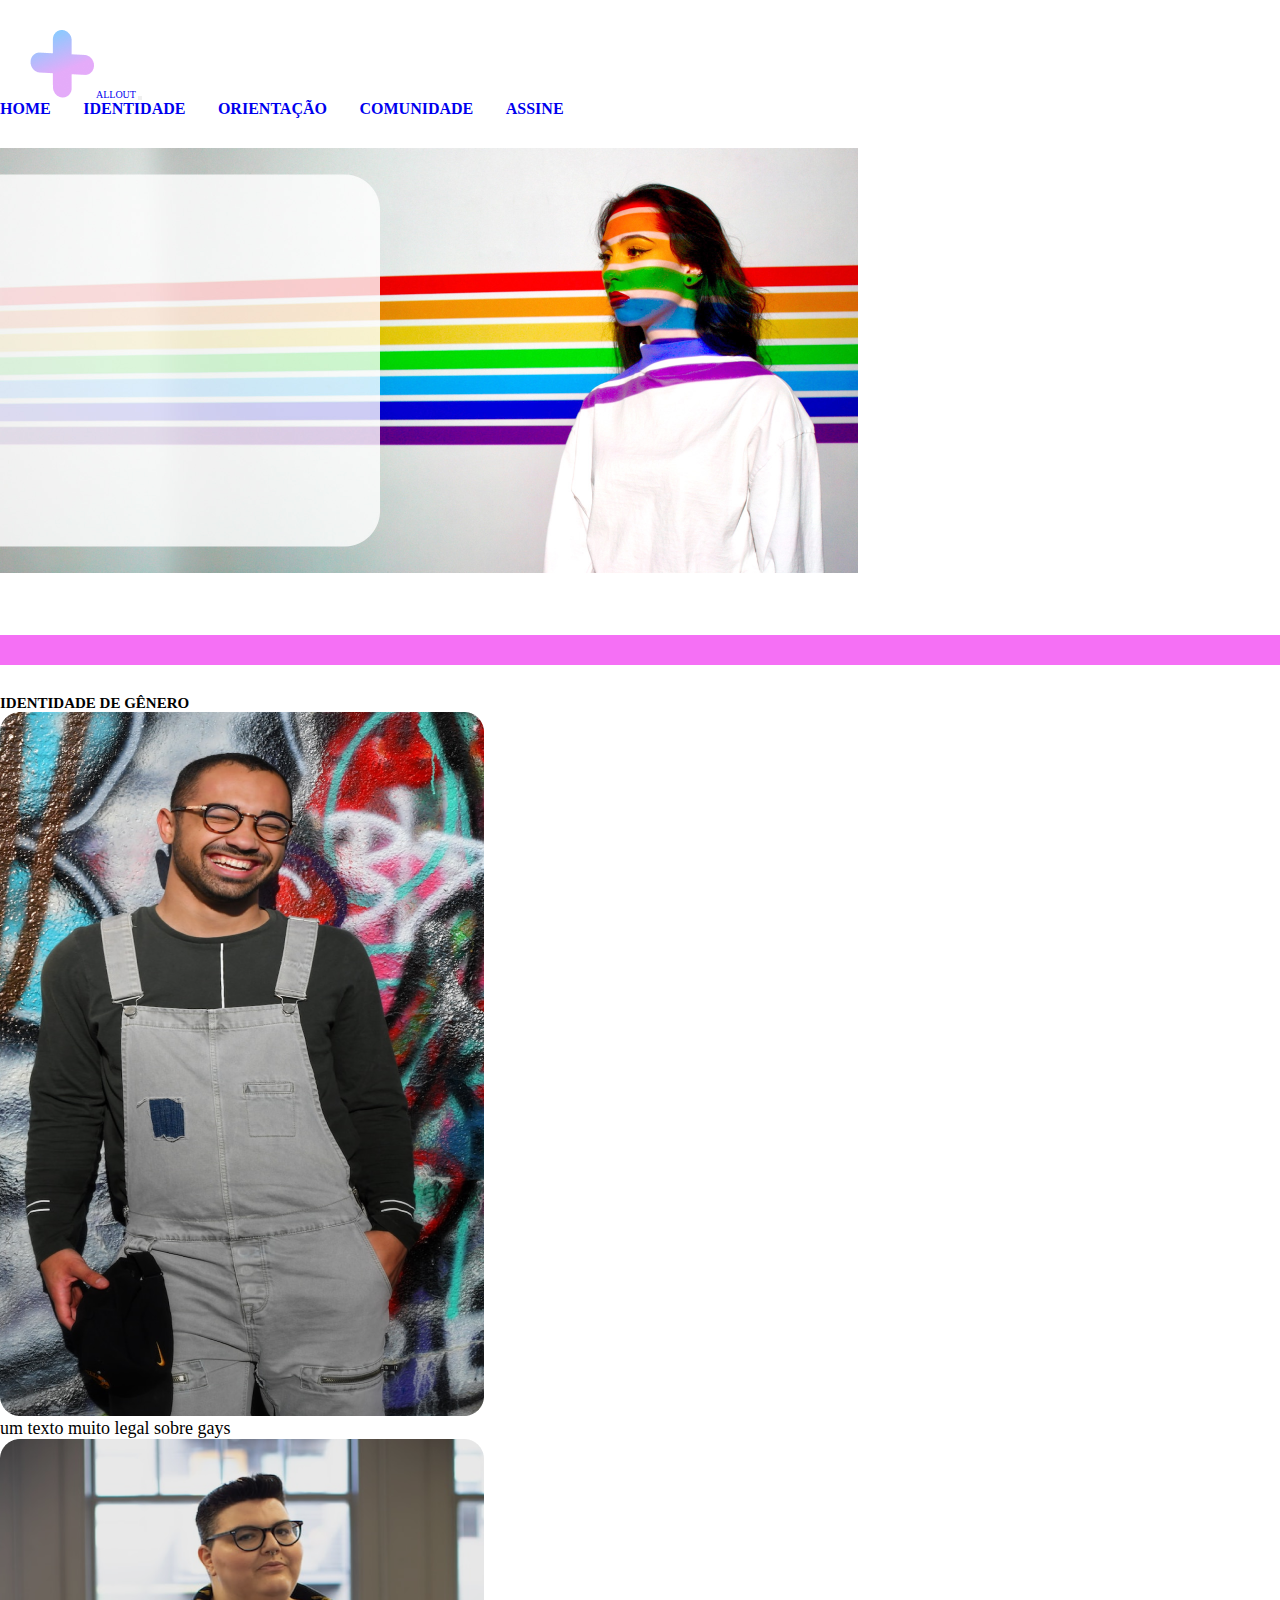
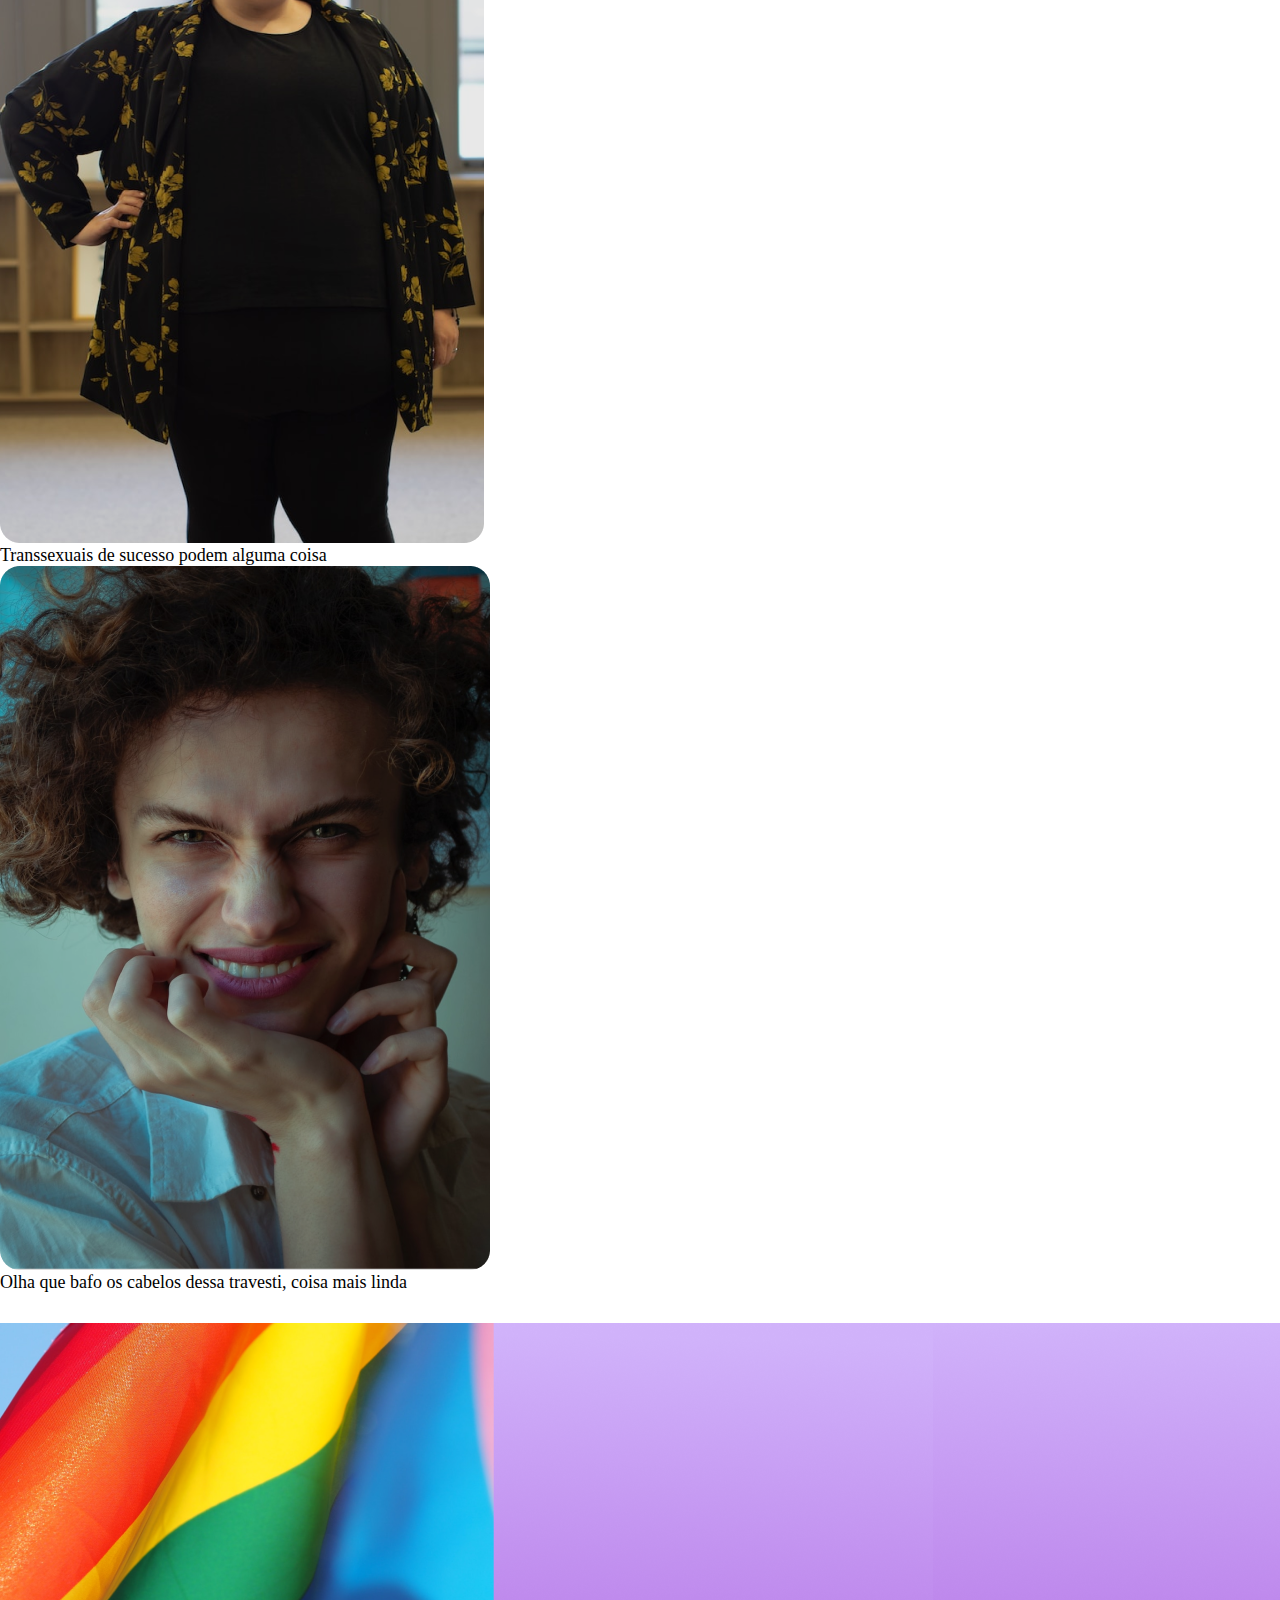
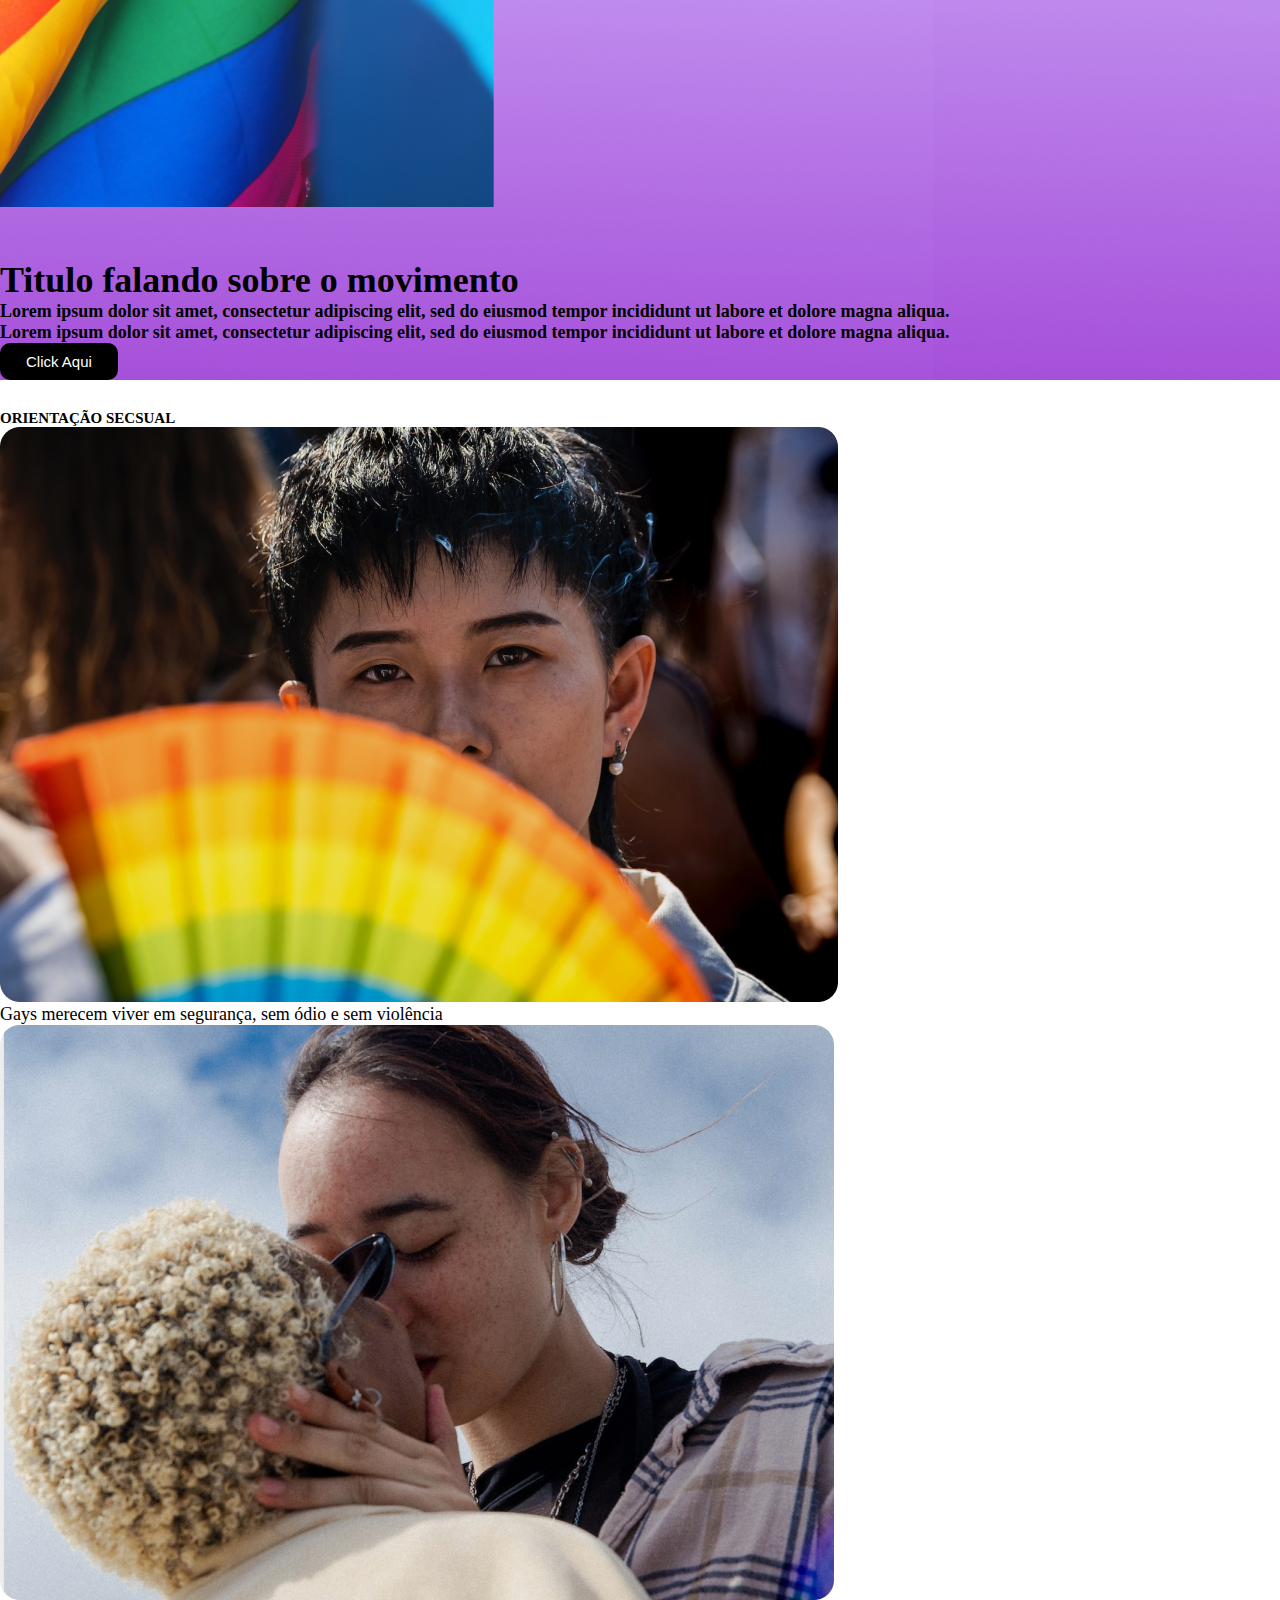
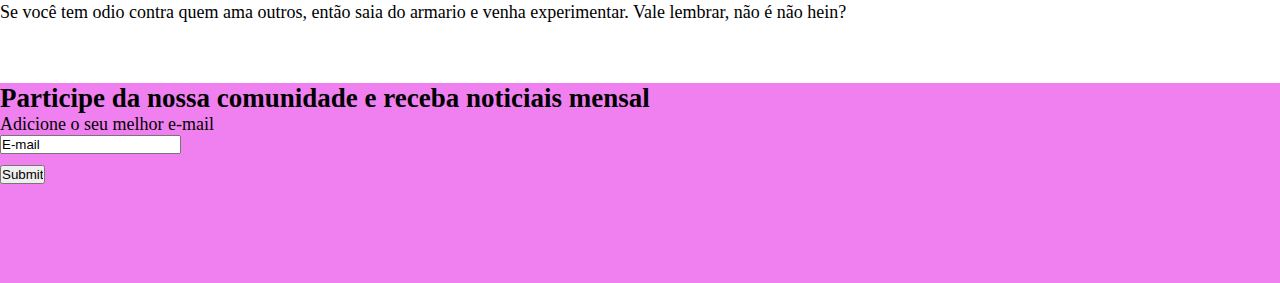
==== index.html @ 8de9089c "Add files via upload" ====
<!DOCTYPE html>
<html lang="pt-br">
  <head>
    <meta charset="utf-8" />
    <meta name="viewport" content="width=device-width, initial-scale=1" />
    <title>Allout</title>

    <!--Link do bootstrap-->
    <link
      href="https://cdn.jsdelivr.net/npm/bootstrap@5.2.3/dist/css/bootstrap.min.css"
      rel="stylesheet"
      integrity="sha384-rbsA2VBKQhggwzxH7pPCaAqO46MgnOM80zW1RWuH61DGLwZJEdK2Kadq2F9CUG65"
      crossorigin="anonymous"
    />

    <!--Link do css-->
    <link rel="stylesheet" href="styles.css" />
  </head>
  <body>
   
    <header class="cabecalho">
      <nav class="navbar navbar-expand-md bg-light">
        <div class="container-fluid">
          <a class="navbar-brand logoimagem" href="index.html"><img src="imagens/Vector.png"> ALLOUT</a><!--A LOGO FICA AQUI-->

          <button class="navbar-toggler" type="button" data-bs-toggle="collapse" data-bs-target="#navbarNavAltMarkup" aria-controls="navbarNavAltMarkup" aria-expanded="false" aria-label="Toggle navigation">
            <span class="navbar-toggler-icon"></span>
          </button>

          <div class="collapse navbar-collapse" id="navbarNavAltMarkup">
            <div class="navbar-nav ms-auto">
              <a class="nav-link" href="#">HOME</a>
              <a class="nav-link" href="#">IDENTIDADE</a>
              <a class="nav-link" href="#">ORIENTAÇÃO</a>
              <a class="nav-link" href="#">COMUNIDADE</a>
              <a class="nav-link"  href="#">ASSINE</a>
            </div>
          </div>
        </div>
      </nav>
    </header><!--FIM DO CABECALHO-->


    <section><!--banner lembre-se de fazer um banner para telas de celular-->
      <div class="container">
        <div class="row">
          <div class="col-1"></div>

       <div class="col-10"> <img class="banner" src="imagens/banner.png"></div>
      
      <div class="col-1"></div>
      </div>
    </div>

      <div class="faixadivisoria">
      </div>
    </section>

    <!--DIVISÃO ROXA AQUI-->

    <section class="sessaoidentidade"><!--SESSÃO IDENTIDADE DE GENERO COM 3 CARDS DESCRITIVOS-->
     
      <div class="container text-center">
        <h2>IDENTIDADE DE GÊNERO</h2>
        <div class="row">
          <div class="col"> <!--CARD 1-->
            <div class="card" >
              <img src="imagens/pessoamacacao.png" class="card-img-top" alt="...">
              <div class="card-body">
                <p class="card-text">um texto muito legal sobre gays</p>
              </div>
            </div>
          </div>
          <div class="col"> <!--CARD 2-->
            <div class="card" >
              <img src="imagens/pessoadepreto.png" class="card-img-top" alt="...">
              <div class="card-body">
                <p class="card-text">Transsexuais de sucesso podem alguma coisa</p>
              </div>
            </div>
          </div>
          <div class="col"> <!--CARD 3-->
            <div class="card" >
              <img src="imagens/cabeloslindos.png" class="card-img-top" alt="...">
              <div class="card-body">
                <p class="card-text">Olha que bafo os cabelos dessa travesti, coisa mais linda</p>
              </div>
            </div>
          </div>
        </div>
      </div>
    </section>


    <section><!--SESSÃO COM BANDEIRA E UMA DESCRIÇÃO-->
      <div class="container text-center sessaobandeira">
        <div class="row ">
          <div class="col-6">
            
            <img class="bandeiralbgt" src="imagens/bandeiralgbt.png" alt="bandeira LGBTQIA+">
          </div>
          <div class="col-6 descricaobandeira">
            <div class="textobandeira">
            <h1>Titulo falando sobre o movimento</h1>
            <p>Lorem ipsum dolor sit amet, consectetur adipiscing elit, sed do eiusmod tempor incididunt ut labore et dolore magna aliqua.</p>
            <p>Lorem ipsum dolor sit amet, consectetur adipiscing elit, sed do eiusmod tempor incididunt ut labore et dolore magna aliqua.</p>
            </div>
            <button class="botao">Click Aqui</button>
          </div>

        </div>
      </div>
    </section>

    <section><!--SESSÃO ORIENTAÇÃO SEXUAL, DOIS CARDS DESCRITIVOS-->
      <div class="container text-center sessaooreintacao">
        <h2>ORIENTAÇÃO SECSUAL</h2>
        <div class="row">
          <div class="col-6">
            <div class="card" >
              <img src="imagens/pessoaleque.png" class="card-img-top" alt="pessoa segurando um leque">
              <div class="card-body">
                <p class="card-text">Gays merecem viver em segurança, sem ódio e sem violência</p>
              </div>
            </div>
          </div>
          <div class="col-6">
            <div class="card" >
              <img src="imagens/beijao.png" class="card-img-top" alt="...">
              <div class="card-body">
                <p class="card-text">Se você tem odio contra quem ama outros, então saia do armario e venha experimentar. Vale lembrar, não é não hein?</p>
              </div>
            </div>
          </div>

        </div>
      </div>
    </section>


    <section><!--mini formulário para contato de e-mail-->
      <div class="container text-center sessaoemail">
       
        <div class="textoemail">
      <h2>Participe da nossa comunidade e receba noticiais mensal</h2>
      <p>Adicione o seu melhor e-mail</p>
      </div>

      <form action="/action_page.php">
        
        <input type="text" id="fname" value="E-mail"><br><br>
        <input type="submit" value="Submit">
      </form>
      </div>
    </section>


    <footer> <!--Contado com redes e alguns links-->

    </footer>


    <!--Outra parte do link do bootstrap 5.2-->
    <script
      src="https://cdn.jsdelivr.net/npm/bootstrap@5.2.3/dist/js/bootstrap.bundle.min.js"
      integrity="sha384-kenU1KFdBIe4zVF0s0G1M5b4hcpxyD9F7jL+jjXkk+Q2h455rYXK/7HAuoJl+0I4"
      crossorigin="anonymous"
    ></script>
  </body>
</html>
---- styles.css ----
/*INTRUÇÕES GERAIS*/
*{
  padding: 0;
  margin: 0;
  text-decoration: none;
  box-sizing: border-box;
}

body{
  background-color: white;
}

:root{
  --white-color: #ffffff;
  --orange-marinemos-color: #BA6F4D;/*antigo marrom-color*/
  --orange-dark-color: #8E412E;
  --green-light-color: #A2A182;
  --green-dark-color: #687259;
  --bege-color: #FFEBDC;


  font-size: 62.5%; /*1rem = 10px */
}


/*LEMBRE QUE EXISTE UM FONT-FACE
@font-face{
  font-family: 'comfortaa';
  src: url(font/comfortaa/Comfortaa-Bold.ttf);
  }*/

  


  /*CONFIGURAÇÕES DO CABEÇALHO*/


  .cabecalho{
    margin-top: 30px;
    
  }
  .logoimagem{
    
    margin-left: 30px;
    
  }

  /*Sessão navegação*/
  .nav-link{
    font-size: 1.6rem;
    font-weight: bold;
    margin-right: 30px;
  }


  /*SESSÃO BANNER*/
  /*tamanho original do banner: 1716x850, vamos dividir por 2 425x858*/
  .banner{
    margin-top: 30px;
    height: 42.5rem;
    width: 85.8rem;   
    margin-bottom: 30px;
  }


  /*FAIXA DIVISÓRIA*/
.faixadivisoria{
  margin-top: 30px;
  height: 30px;
  width: auto;
  background-color: rgba(243, 91, 243, 0.87);
}


/*sessão identidade*/
.sessaoidentidade{
  margin-top: 30px;
  
}
.card-text{
  font-size: 1.8rem;
}



/*SESSÃO BANDEIRA LGBT*/

.sessaobandeira{
  margin-top: 30px;
  background-image: url("imagens/fundoroxo.png");
}

.bandeiralbgt{
  /*Tamanho original da imagem 988x968px divido por 2 x48,4 */
  width: 49.4rem;
  height: 48.4rem;
  /*Para telas menores, faça a bandeira desaparecer*/
}

.descricaobandeira{
  font-weight: 900;
  
}
.textobandeira{
  margin-top: 50px;
  margin-right: 3rem;
  font-size: 1.8rem;
}

.botao{
  background-color: black;
  color: white;
  font-size: 15px;
  padding: 8px 24px;
  border-radius: 10px;
  border: 2px solid black;
}


/*SESSÃO ORIENTAÇÃO*/

.sessaooreintacao{
  margin-top: 30px;
  
}


/*Sessão email*/

.sessaoemail{
  background-color: rgb(240, 128, 240);
  margin-top: 30px;
  height: 200px;

  
}

.textoemail{
  margin-top: 60px;
  font-size: 1.8rem;
}
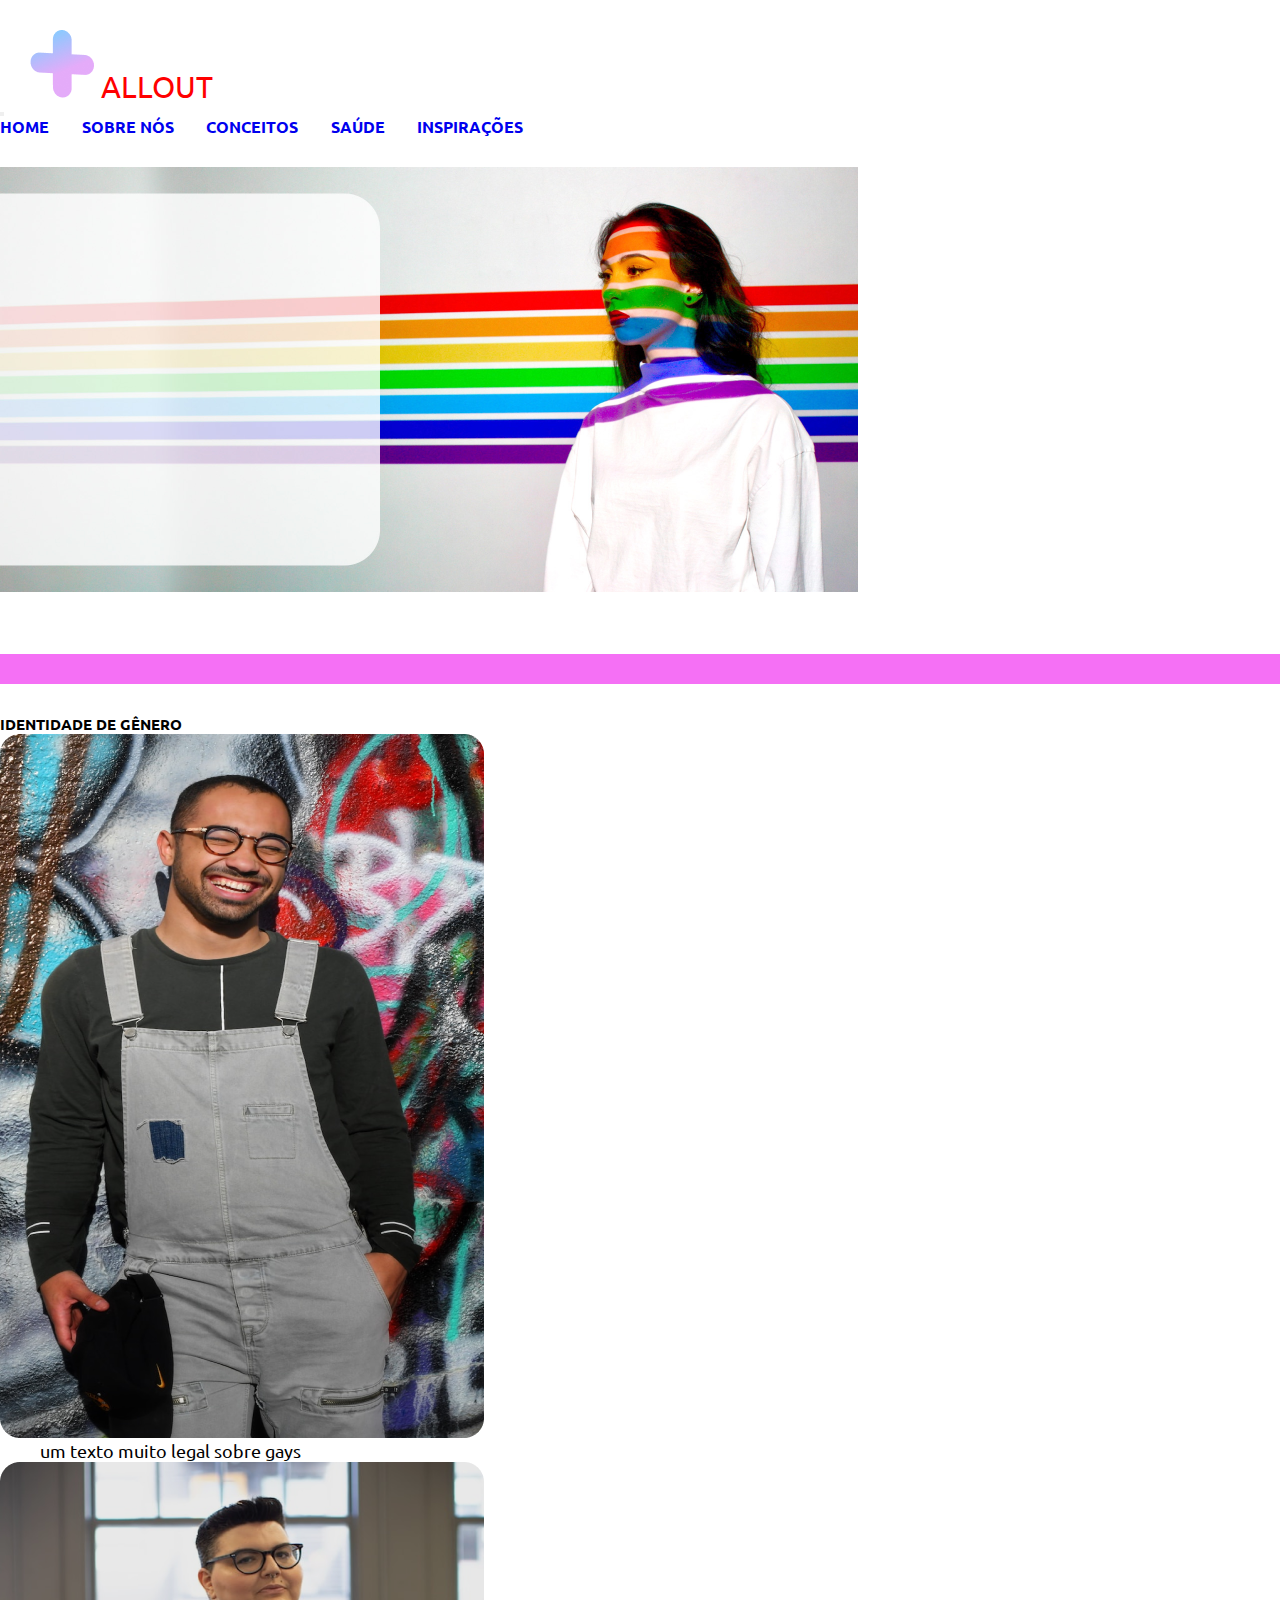
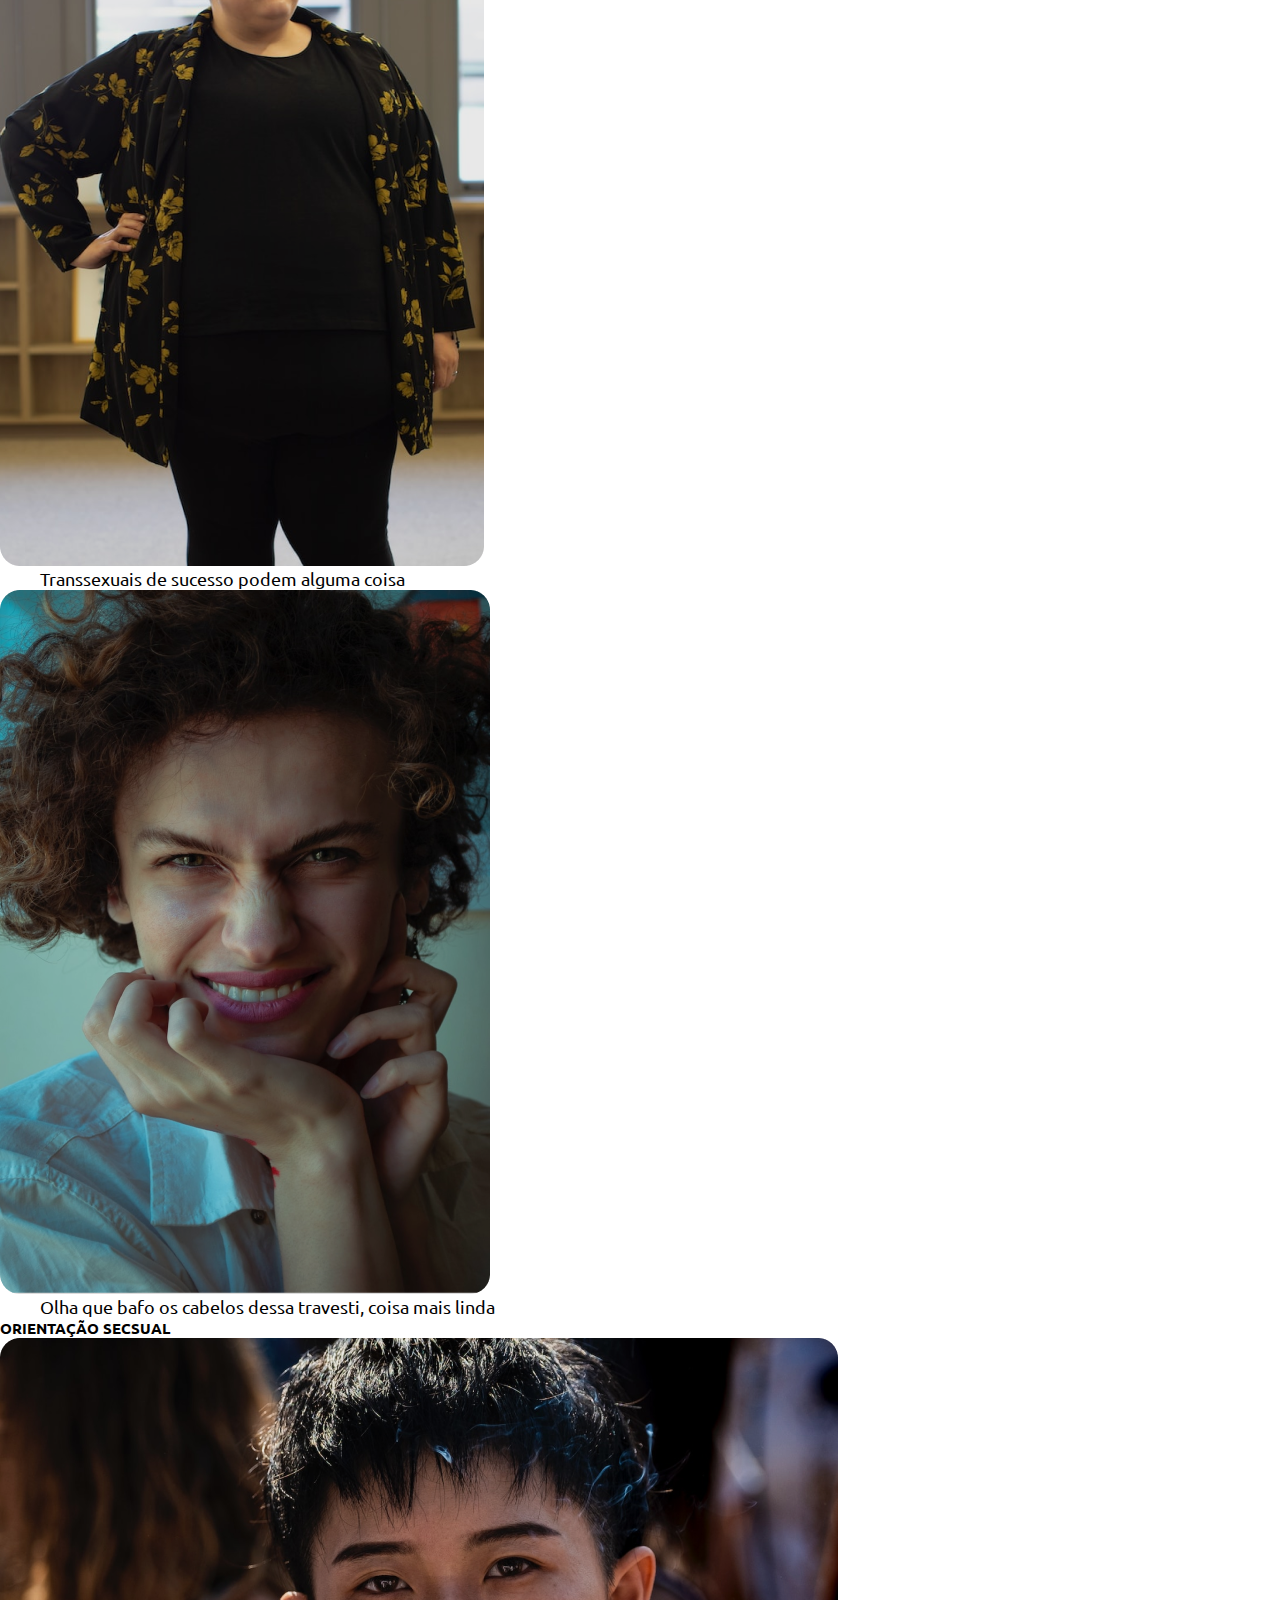
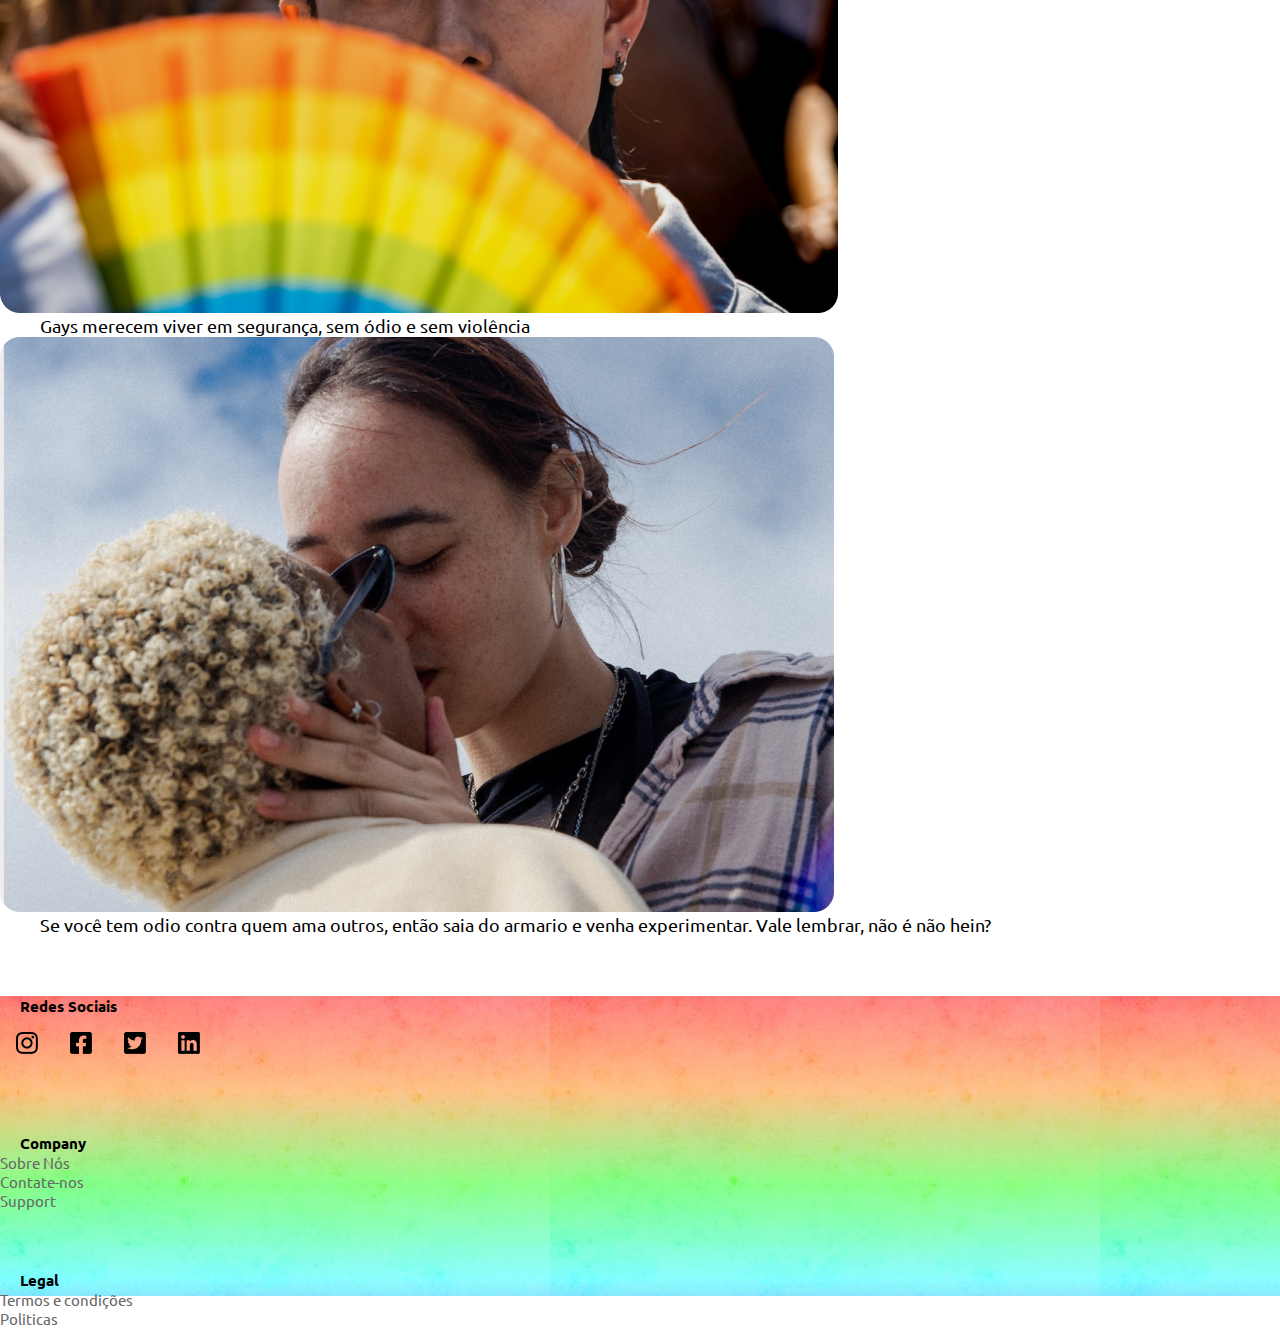
==== commit 53163398: "Add files via upload" ====
--- a/index.html
+++ b/index.html
@@ -10,9 +10,19 @@
       href="https://cdn.jsdelivr.net/npm/bootstrap@5.2.3/dist/css/bootstrap.min.css"
       rel="stylesheet"
       integrity="sha384-rbsA2VBKQhggwzxH7pPCaAqO46MgnOM80zW1RWuH61DGLwZJEdK2Kadq2F9CUG65"
-      crossorigin="anonymous"
-    />
+      crossorigin="anonymous" />
+   
+      <!--Link da fonte hind-->
+      <link rel="preconnect" href="https://fonts.googleapis.com">
+      <link rel="preconnect" href="https://fonts.gstatic.com" crossorigin>
+      <link href="https://fonts.googleapis.com/css2?family=Ubuntu:wght@700&display=swap" rel="stylesheet">
 
+      <!--Link da fonte Barlow Condensed-->
+      <link rel="preconnect" href="https://fonts.googleapis.com">
+      <link rel="preconnect" href="https://fonts.gstatic.com" crossorigin>
+      <link href="https://fonts.googleapis.com/css2?family=Ubuntu:wght@700&display=swap" rel="stylesheet">
+
+      
     <!--Link do css-->
     <link rel="stylesheet" href="styles.css" />
   </head>
@@ -21,7 +31,9 @@
     <header class="cabecalho">
       <nav class="navbar navbar-expand-md bg-light">
         <div class="container-fluid">
-          <a class="navbar-brand logoimagem" href="index.html"><img src="imagens/Vector.png"> ALLOUT</a><!--A LOGO FICA AQUI-->
+          <div>
+          <a class="navbar-brand logoimagem logoinfo" href="index.html"><img src="imagens/Vector.png"> ALLOUT</a><!--A LOGO FICA AQUI-->
+          </div>
 
           <button class="navbar-toggler" type="button" data-bs-toggle="collapse" data-bs-target="#navbarNavAltMarkup" aria-controls="navbarNavAltMarkup" aria-expanded="false" aria-label="Toggle navigation">
             <span class="navbar-toggler-icon"></span>
@@ -29,11 +41,11 @@
 
           <div class="collapse navbar-collapse" id="navbarNavAltMarkup">
             <div class="navbar-nav ms-auto">
-              <a class="nav-link" href="#">HOME</a>
-              <a class="nav-link" href="#">IDENTIDADE</a>
-              <a class="nav-link" href="#">ORIENTAÇÃO</a>
-              <a class="nav-link" href="#">COMUNIDADE</a>
-              <a class="nav-link"  href="#">ASSINE</a>
+              <a class="nav-link" href="index.html">HOME</a>
+              <a class="nav-link" href="sobrenos.html">SOBRE NÓS</a>
+              <a class="nav-link" href="conceitos.html">CONCEITOS</a>
+              <a class="nav-link" href="saude.html">SAÚDE</a>
+              <a class="nav-link"  href="inspiracao.html">INSPIRAÇÕES</a>
             </div>
           </div>
         </div>
@@ -92,25 +104,7 @@
     </section>
 
 
-    <section><!--SESSÃO COM BANDEIRA E UMA DESCRIÇÃO-->
-      <div class="container text-center sessaobandeira">
-        <div class="row ">
-          <div class="col-6">
-            
-            <img class="bandeiralbgt" src="imagens/bandeiralgbt.png" alt="bandeira LGBTQIA+">
-          </div>
-          <div class="col-6 descricaobandeira">
-            <div class="textobandeira">
-            <h1>Titulo falando sobre o movimento</h1>
-            <p>Lorem ipsum dolor sit amet, consectetur adipiscing elit, sed do eiusmod tempor incididunt ut labore et dolore magna aliqua.</p>
-            <p>Lorem ipsum dolor sit amet, consectetur adipiscing elit, sed do eiusmod tempor incididunt ut labore et dolore magna aliqua.</p>
-            </div>
-            <button class="botao">Click Aqui</button>
-          </div>
-
-        </div>
-      </div>
-    </section>
+ 
 
     <section><!--SESSÃO ORIENTAÇÃO SEXUAL, DOIS CARDS DESCRITIVOS-->
       <div class="container text-center sessaooreintacao">
@@ -138,25 +132,47 @@
     </section>
 
 
-    <section><!--mini formulário para contato de e-mail-->
-      <div class="container text-center sessaoemail">
-       
-        <div class="textoemail">
-      <h2>Participe da nossa comunidade e receba noticiais mensal</h2>
-      <p>Adicione o seu melhor e-mail</p>
-      </div>
-
-      <form action="/action_page.php">
-        
-        <input type="text" id="fname" value="E-mail"><br><br>
-        <input type="submit" value="Submit">
-      </form>
-      </div>
-    </section>
+ 
 
 
     <footer> <!--Contado com redes e alguns links-->
+      <div class="container rodape">
 
+            <div class="row">
+              <div class="col-3 espacorodape  ">
+                <h2 class="titulorodape">Redes Sociais</h2>
+                <ul class="list-group list-group-horizontal uldorodape">
+                  <li class="lidorodape"><a href="#"><img src="imagens/instagram.png"></a></li>
+                  <li class="lidorodape" ><a href="#"><img src="imagens/facebook.png"></a></li>
+                  <li class="lidorodape" ><a href="#"><img src="imagens/twitter.png"></a></li>
+                  <li class="lidorodape"><a href="#"><img src="imagens/linkedin.png"></a></li>
+                </ul>
+              </div>
+              <div  class="col-2">
+              </div>
+
+              <div class="col-3 espacorodape  ">
+                <h2 class="titulorodape">Company</h2>
+                <ul class="linksrodape">
+                  <li><a href="#">Sobre Nós</a></li>
+                  <li><a href="#">Contate-nos</a></li>
+                  <li><a href="#">Support</a></li>
+
+                </ul>
+              </div>
+              
+              <div class="col-3">
+                <div class="col-3 espacorodape  ">
+                  <h2 class="titulorodape">Legal</h2>
+                  <ul class="linksrodape">
+                    <li><a href="#">Termos e condições</a></li>
+                    <li><a href="#">Politicas</a></li>
+                  </ul>
+                </div>
+              </div>
+            </div><!--Fim da row rodape-->
+           </div><!--Fim do container rodape-->
+      
     </footer>
 
 
--- a/styles.css
+++ b/styles.css
@@ -25,16 +25,34 @@
 
 
 /*LEMBRE QUE EXISTE UM FONT-FACE
-@font-face{
-  font-family: 'comfortaa';
-  src: url(font/comfortaa/Comfortaa-Bold.ttf);
-  }*/
-
-  
-
-
+@font-face {
+  font-family: sunFlower;
+  src: url(tipografia/sunFlower/Sunflower.otf);
+}
+
+@font-face {
+  font-family: milk;
+  src: url(tipografia/lemonMilk/LEMONMILK-Regular.otf);
+}*/
+
+a{
+  font-family: 'Ubuntu', sans-serif;
+}
+h1, h2, h2{
+  font-family: 'Ubuntu', sans-serif;
+}
+p{
+  text-indent: 4rem;
+  text-align: justify;
+  font-family: 'Ubuntu', sans-serif;
+}
   /*CONFIGURAÇÕES DO CABEÇALHO*/
 
+  .logoinfo{
+    font-family: 'Ubuntu', sans-serif;
+    font-size: 3rem;
+    color: red;
+  }
 
   .cabecalho{
     margin-top: 30px;
@@ -54,7 +72,7 @@
   }
 
 
-  /*SESSÃO BANNER*/
+  /*SESSÃO BANNER index*/
   /*tamanho original do banner: 1716x850, vamos dividir por 2 425x858*/
   .banner{
     margin-top: 30px;
@@ -64,7 +82,7 @@
   }
 
 
-  /*FAIXA DIVISÓRIA*/
+  /*FAIXA DIVISÓRIA index*/
 .faixadivisoria{
   margin-top: 30px;
   height: 30px;
@@ -73,7 +91,7 @@
 }
 
 
-/*sessão identidade*/
+/*sessão identidade index*/
 .sessaoidentidade{
   margin-top: 30px;
   
@@ -82,9 +100,56 @@
   font-size: 1.8rem;
 }
 
-
-
-/*SESSÃO BANDEIRA LGBT*/
+/*sessão rodapé*/
+.rodape{
+  margin-top: 6rem;
+  background-image: url("imagens/rainbow.jpg");
+  height: 30rem;
+}
+.espacorodape{
+  margin-top: 6rem;
+}
+
+.linksrodape a{
+ text-decoration: none;
+ color: rgb(104, 102, 102);
+ font-size: 1.5rem;
+ margin-top: 5px;
+}
+
+.titulorodape{
+  margin-left:2rem;
+}
+ul{
+  list-style-type: none;
+}
+.uldorodape {
+  list-style-type: none;
+  margin: 0;
+  padding: 0;
+  overflow: hidden;
+
+}
+
+.lidorodape {
+  float: left;
+}
+
+.lidorodape a {
+  display: block;
+  text-align: center;
+  padding: 16px;
+  text-decoration: none;
+}
+
+.lidorodape a:hover {
+  background-color: #fafafa;
+}
+/*FIM DO INDEX*/
+
+
+
+/*PÁGINA  SOBRE NOS*/
 
 .sessaobandeira{
   margin-top: 30px;
@@ -108,35 +173,66 @@
   font-size: 1.8rem;
 }
 
-.botao{
-  background-color: black;
-  color: white;
-  font-size: 15px;
-  padding: 8px 24px;
-  border-radius: 10px;
-  border: 2px solid black;
-}
-
-
-/*SESSÃO ORIENTAÇÃO*/
-
-.sessaooreintacao{
-  margin-top: 30px;
-  
-}
-
-
-/*Sessão email*/
-
-.sessaoemail{
-  background-color: rgb(240, 128, 240);
-  margin-top: 30px;
-  height: 200px;
-
-  
-}
-
-.textoemail{
-  margin-top: 60px;
-  font-size: 1.8rem;
-}+
+
+/*PÁGINA  INSPIRACAO*/
+.espacoinspiracao{
+  margin-bottom: 50px; 
+
+}
+
+.textoinspiracao{
+  margin-top: 50px; 
+  margin-bottom: 50px;
+}
+
+.paragrafoinspiracao{
+  font-size: 1.8rem;
+  width: 69rem;
+}
+
+
+.cardinspiracao{
+  border-width: 5px;
+  border-color: red green blue yellow; 
+}
+
+
+
+/*PÁGINA SAÚDE*/
+
+.textosaude{
+  font-size: 1.8rem;
+  margin-top: 8rem;
+}
+
+#menusaude{
+  margin-top: 10rem;
+  margin-bottom: 15rem;
+}
+
+#menusaude h2{
+  font-size: 2.9rem;
+}
+
+#menusaude ul{
+  list-style-type: disc;
+  font-size: 1.9rem;
+}
+
+.saudetexto h2{
+  font-size: 2.1rem;
+}
+
+.saudetexto{
+  font-size: 1.7rem;
+  margin-bottom: 4rem;
+}
+
+
+#centrosacolhimento{
+  margin-top: 15rem;
+  margin-bottom: 5rem;
+}
+
+
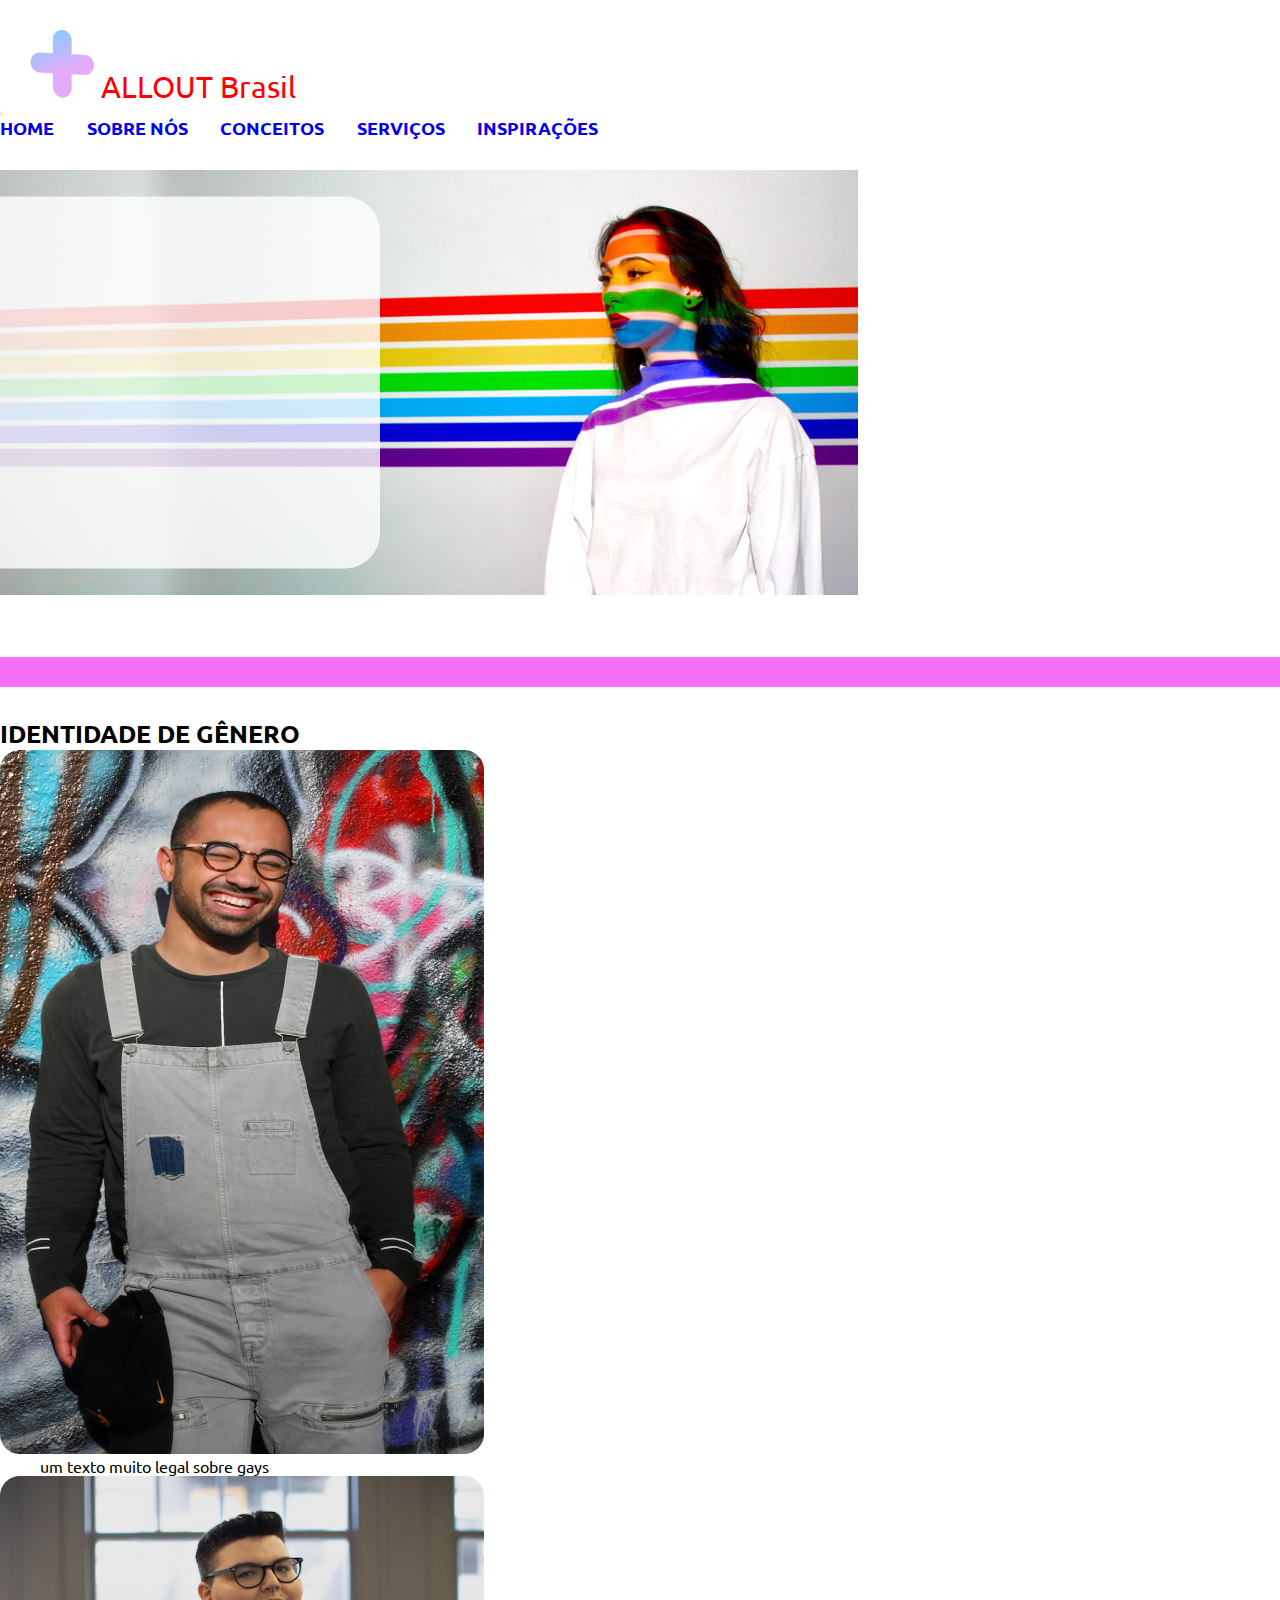
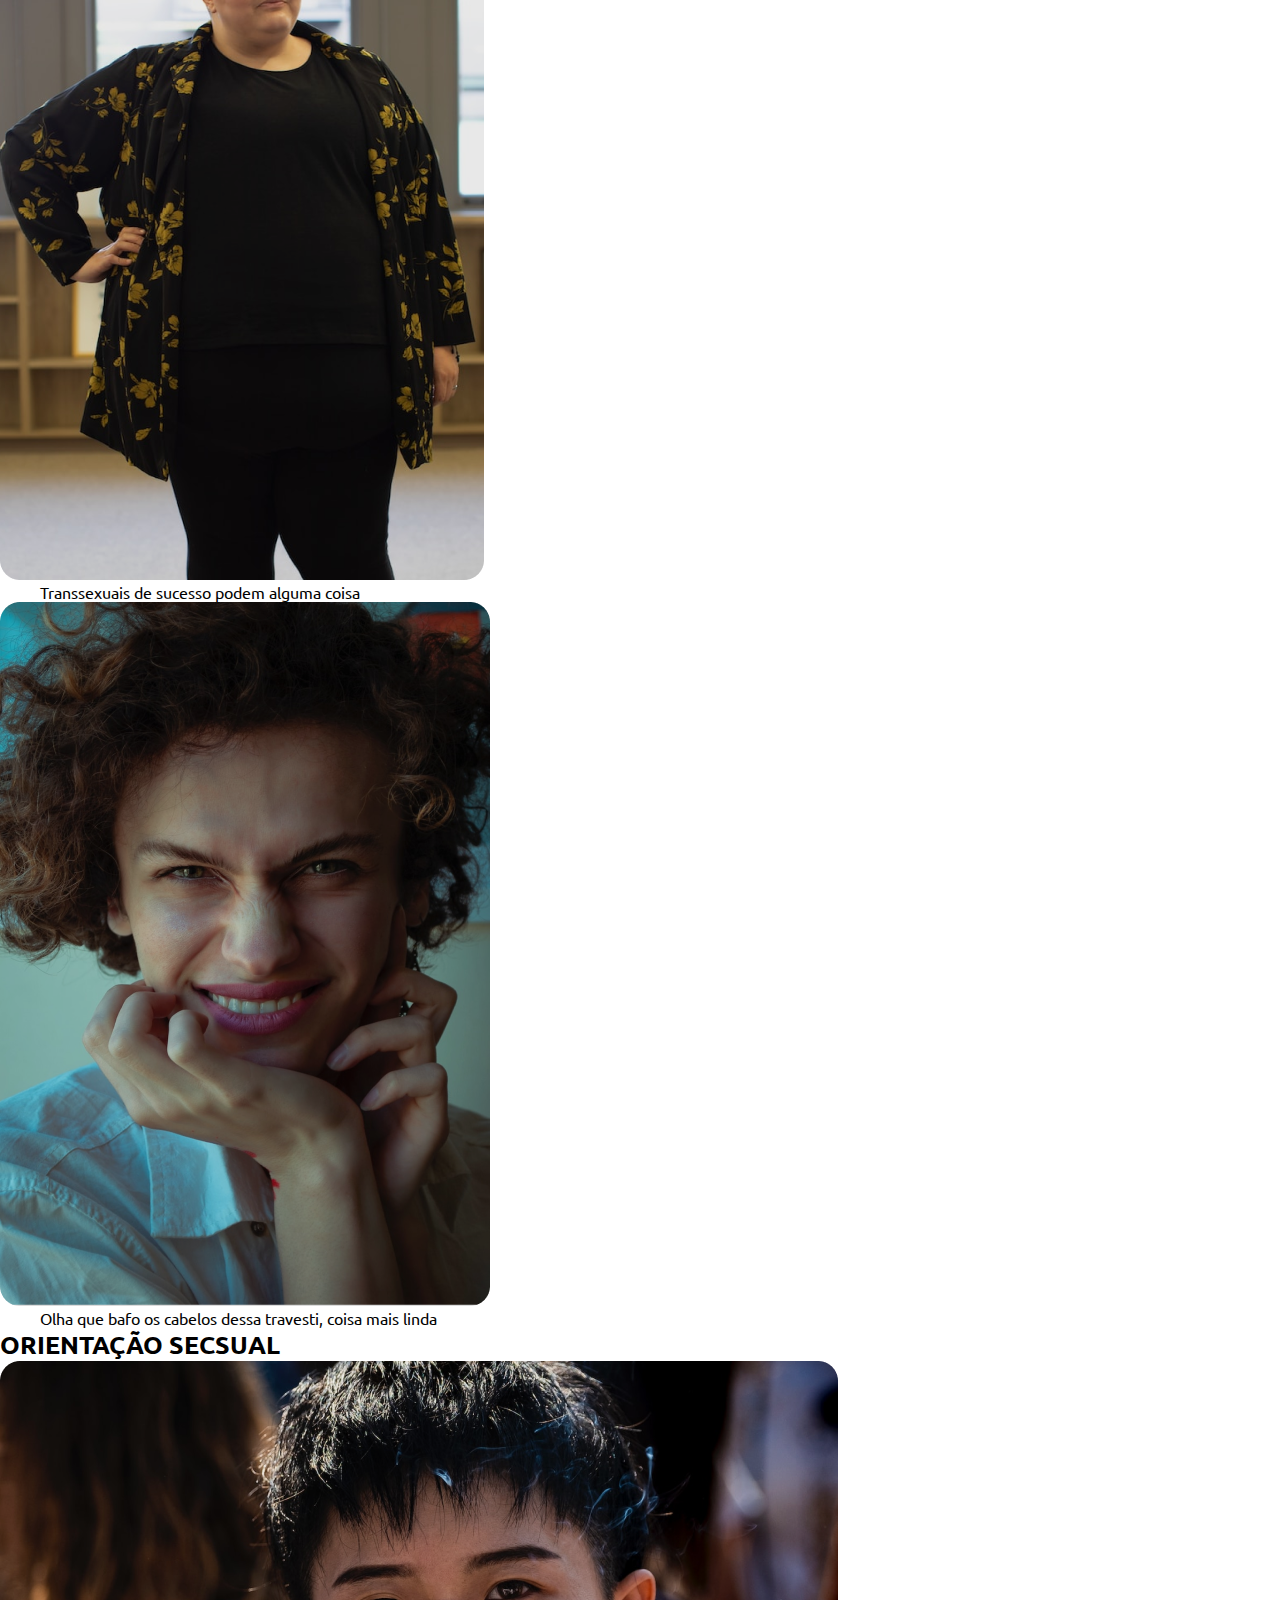
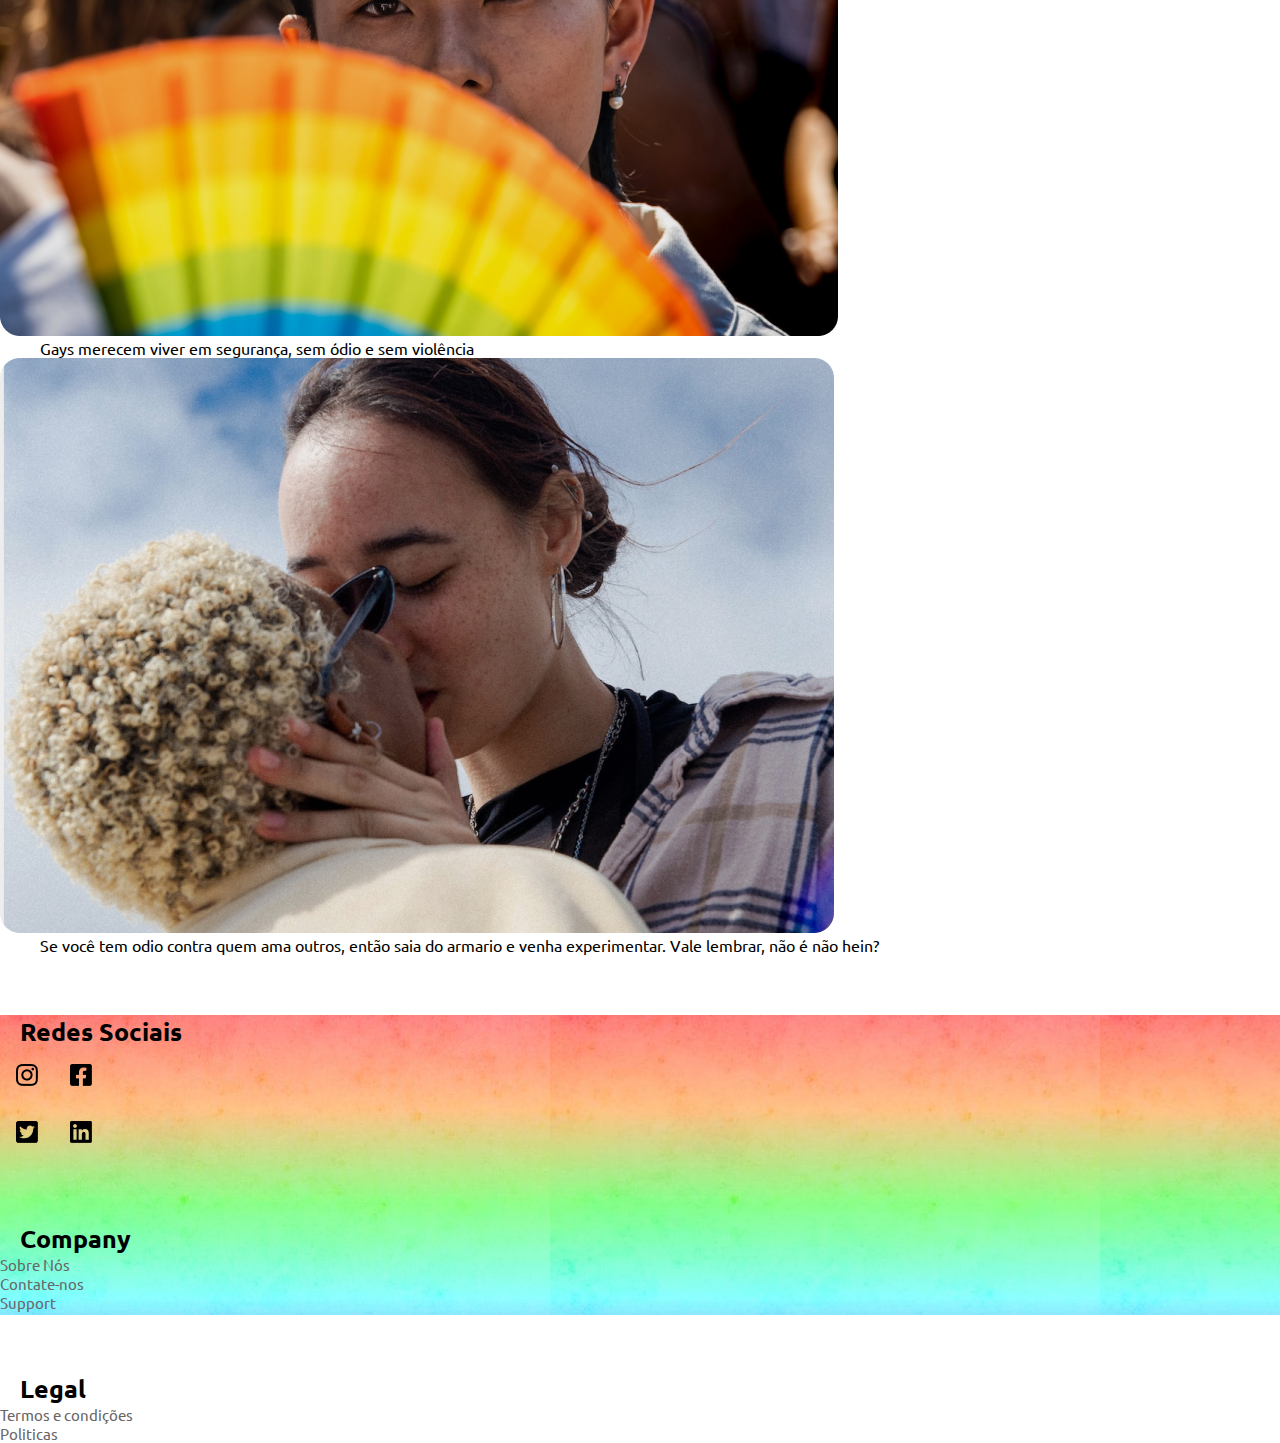
==== commit 19b197c0: "Add files via upload" ====
--- a/index.html
+++ b/index.html
@@ -32,7 +32,7 @@
       <nav class="navbar navbar-expand-md bg-light">
         <div class="container-fluid">
           <div>
-          <a class="navbar-brand logoimagem logoinfo" href="index.html"><img src="imagens/Vector.png"> ALLOUT</a><!--A LOGO FICA AQUI-->
+          <a class="navbar-brand logoimagem logoinfo" href="index.html"><img src="imagens/Vector.png"> ALLOUT Brasil</a><!--A LOGO FICA Aqui, deixe ele colorido-->
           </div>
 
           <button class="navbar-toggler" type="button" data-bs-toggle="collapse" data-bs-target="#navbarNavAltMarkup" aria-controls="navbarNavAltMarkup" aria-expanded="false" aria-label="Toggle navigation">
@@ -44,7 +44,7 @@
               <a class="nav-link" href="index.html">HOME</a>
               <a class="nav-link" href="sobrenos.html">SOBRE NÓS</a>
               <a class="nav-link" href="conceitos.html">CONCEITOS</a>
-              <a class="nav-link" href="saude.html">SAÚDE</a>
+              <a class="nav-link" href="servicos.html">SERVIÇOS</a>
               <a class="nav-link"  href="inspiracao.html">INSPIRAÇÕES</a>
             </div>
           </div>
@@ -139,22 +139,26 @@
       <div class="container rodape">
 
             <div class="row">
-              <div class="col-3 espacorodape  ">
-                <h2 class="titulorodape">Redes Sociais</h2>
+              <div class="col-4 espacorodape  ">
+                <h2 class="titulorodape text-center">Redes Sociais</h2>
+                <div class="row">
                 <ul class="list-group list-group-horizontal uldorodape">
-                  <li class="lidorodape"><a href="#"><img src="imagens/instagram.png"></a></li>
-                  <li class="lidorodape" ><a href="#"><img src="imagens/facebook.png"></a></li>
-                  <li class="lidorodape" ><a href="#"><img src="imagens/twitter.png"></a></li>
-                  <li class="lidorodape"><a href="#"><img src="imagens/linkedin.png"></a></li>
+                  <li class="lidorodape col"><a href="#"><img src="imagens/instagram.png"></a></li>
+                  <li class="lidorodape col" ><a href="#"><img src="imagens/facebook.png"></a></li>
+                  </ul>
+                  <ul class="list-group list-group-horizontal uldorodape">
+                  <li class="lidorodape col" ><a href="#"><img src="imagens/twitter.png"></a></li>
+                  <li class="lidorodape col"><a href="#"><img src="imagens/linkedin.png"></a></li>
                 </ul>
+              </div><!--Fim do segundo row-->
               </div>
-              <div  class="col-2">
+              <div  class="col-1">
               </div>
 
               <div class="col-3 espacorodape  ">
                 <h2 class="titulorodape">Company</h2>
                 <ul class="linksrodape">
-                  <li><a href="#">Sobre Nós</a></li>
+                  <li><a href="#sobrenos.html">Sobre Nós</a></li>
                   <li><a href="#">Contate-nos</a></li>
                   <li><a href="#">Support</a></li>
 
--- a/styles.css
+++ b/styles.css
@@ -24,28 +24,37 @@
 }
 
 
-/*LEMBRE QUE EXISTE UM FONT-FACE
-@font-face {
-  font-family: sunFlower;
-  src: url(tipografia/sunFlower/Sunflower.otf);
-}
-
-@font-face {
-  font-family: milk;
-  src: url(tipografia/lemonMilk/LEMONMILK-Regular.otf);
-}*/
+/*LEMBRE QUE EXISTE UM FONT-FACE*/
+
 
 a{
   font-family: 'Ubuntu', sans-serif;
-}
-h1, h2, h2{
+  font-size: 1.6rem;
+}
+h1, h2, h3, h4{
   font-family: 'Ubuntu', sans-serif;
+  
+}
+h1{
+  font-size: 2.7rem;
+}
+h2{
+  font-size: 2.5rem;
+}
+h3{
+  font-size: 2.3rem;
 }
 p{
+  font-size: 1.8rem;
   text-indent: 4rem;
   text-align: justify;
-  font-family: 'Ubuntu', sans-serif;
-}
+  font-family:  'Ubuntu', sans-serif;
+}
+
+.nav-link{
+  font-size: 1.8rem;
+}
+
   /*CONFIGURAÇÕES DO CABEÇALHO*/
 
   .logoinfo{
@@ -66,7 +75,6 @@
 
   /*Sessão navegação*/
   .nav-link{
-    font-size: 1.6rem;
     font-weight: bold;
     margin-right: 30px;
   }
@@ -97,7 +105,7 @@
   
 }
 .card-text{
-  font-size: 1.8rem;
+  font-size: 1.6rem;
 }
 
 /*sessão rodapé*/
@@ -170,7 +178,6 @@
 .textobandeira{
   margin-top: 50px;
   margin-right: 3rem;
-  font-size: 1.8rem;
 }
 
 
@@ -187,7 +194,6 @@
 }
 
 .paragrafoinspiracao{
-  font-size: 1.8rem;
   width: 69rem;
 }
 
@@ -199,20 +205,41 @@
 
 
 
-/*PÁGINA SAÚDE*/
-
-.textosaude{
-  font-size: 1.8rem;
+/*PÁGINA SERVIÇOS*/
+
+.colorbotao1{
+  color: white;
+  background-color: orange;
+  font-size: 1.5rem;
+}
+
+.colorbotao2{
+  color: white;
+  background-color: rgb(46, 219, 46);
+  font-size: 1.5rem;
+}
+
+.colorbotao3{
+  color: white;
+  background-color: rgba(62, 210, 230, 0.87);
+  font-size: 1.5rem;
+}
+
+.servicoespaco{
+  margin-top: 10rem;
+  margin-bottom: 10rem;
+}
+.servicoespaco2{
+  margin-bottom: 32rem;
+}
+
+#menusaude{
   margin-top: 8rem;
-}
-
-#menusaude{
-  margin-top: 10rem;
   margin-bottom: 15rem;
 }
-
-#menusaude h2{
-  font-size: 2.9rem;
+.espacoservico{
+  margin-top: 8rem;
+  margin-bottom: 4rem;
 }
 
 #menusaude ul{
@@ -220,15 +247,34 @@
   font-size: 1.9rem;
 }
 
-.saudetexto h2{
-  font-size: 2.1rem;
-}
-
-.saudetexto{
-  font-size: 1.7rem;
-  margin-bottom: 4rem;
-}
-
+.espacoh3{
+  margin-bottom: 2rem;
+}
+
+
+.faixadivisoriaservico1{
+  margin-top: 30px;
+  margin-bottom: 30px;
+  height: 10px;
+  width: auto;
+  background-color: orange;
+}
+
+.faixadivisoriaservico2{
+  margin-top: 30px;
+  margin-bottom: 30px;
+  height: 10px;
+  width: auto;
+  background-color: rgb(46, 219, 46);
+}
+
+.faixadivisoriaservico3{
+  margin-top: 30px;
+  margin-bottom: 30px;
+  height: 10px;
+  width: auto;
+  background-color: rgba(62, 210, 230, 0.87);
+}
 
 #centrosacolhimento{
   margin-top: 15rem;
@@ -236,3 +282,7 @@
 }
 
 
+
+
+
+
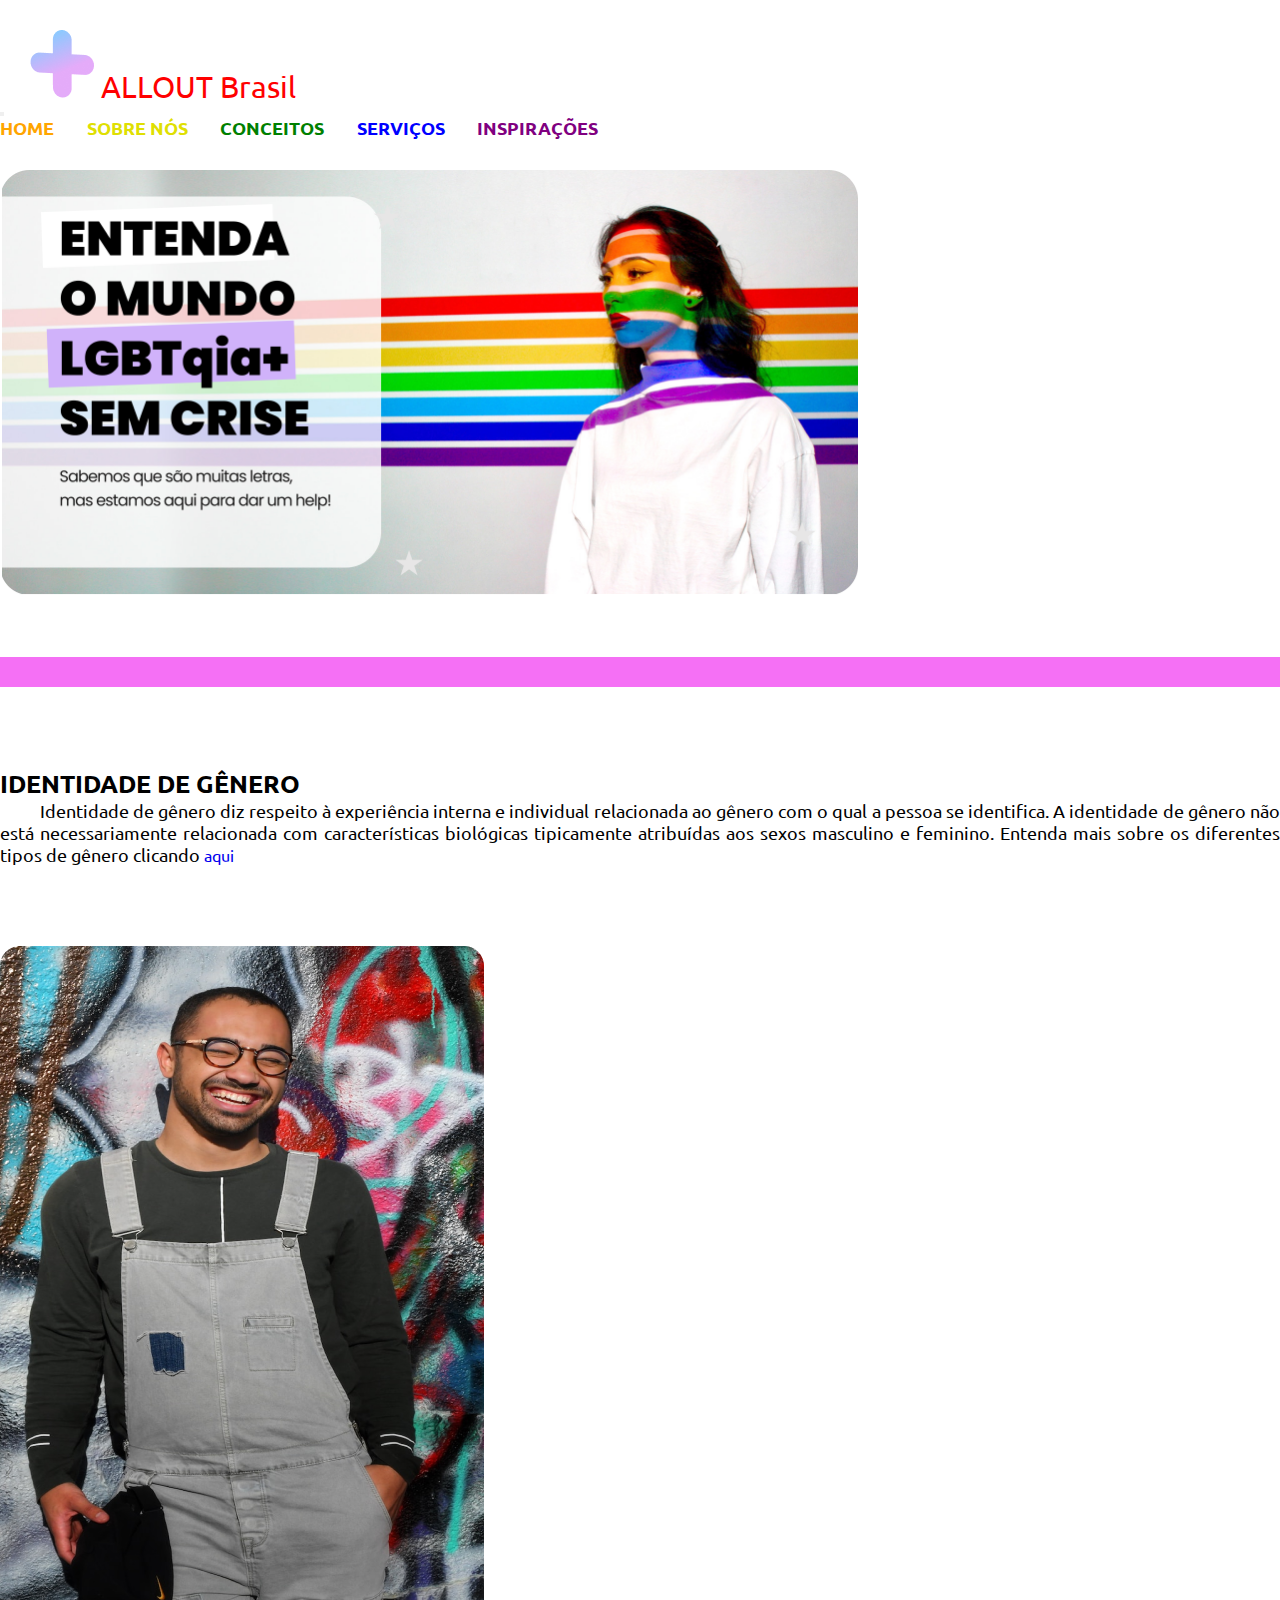
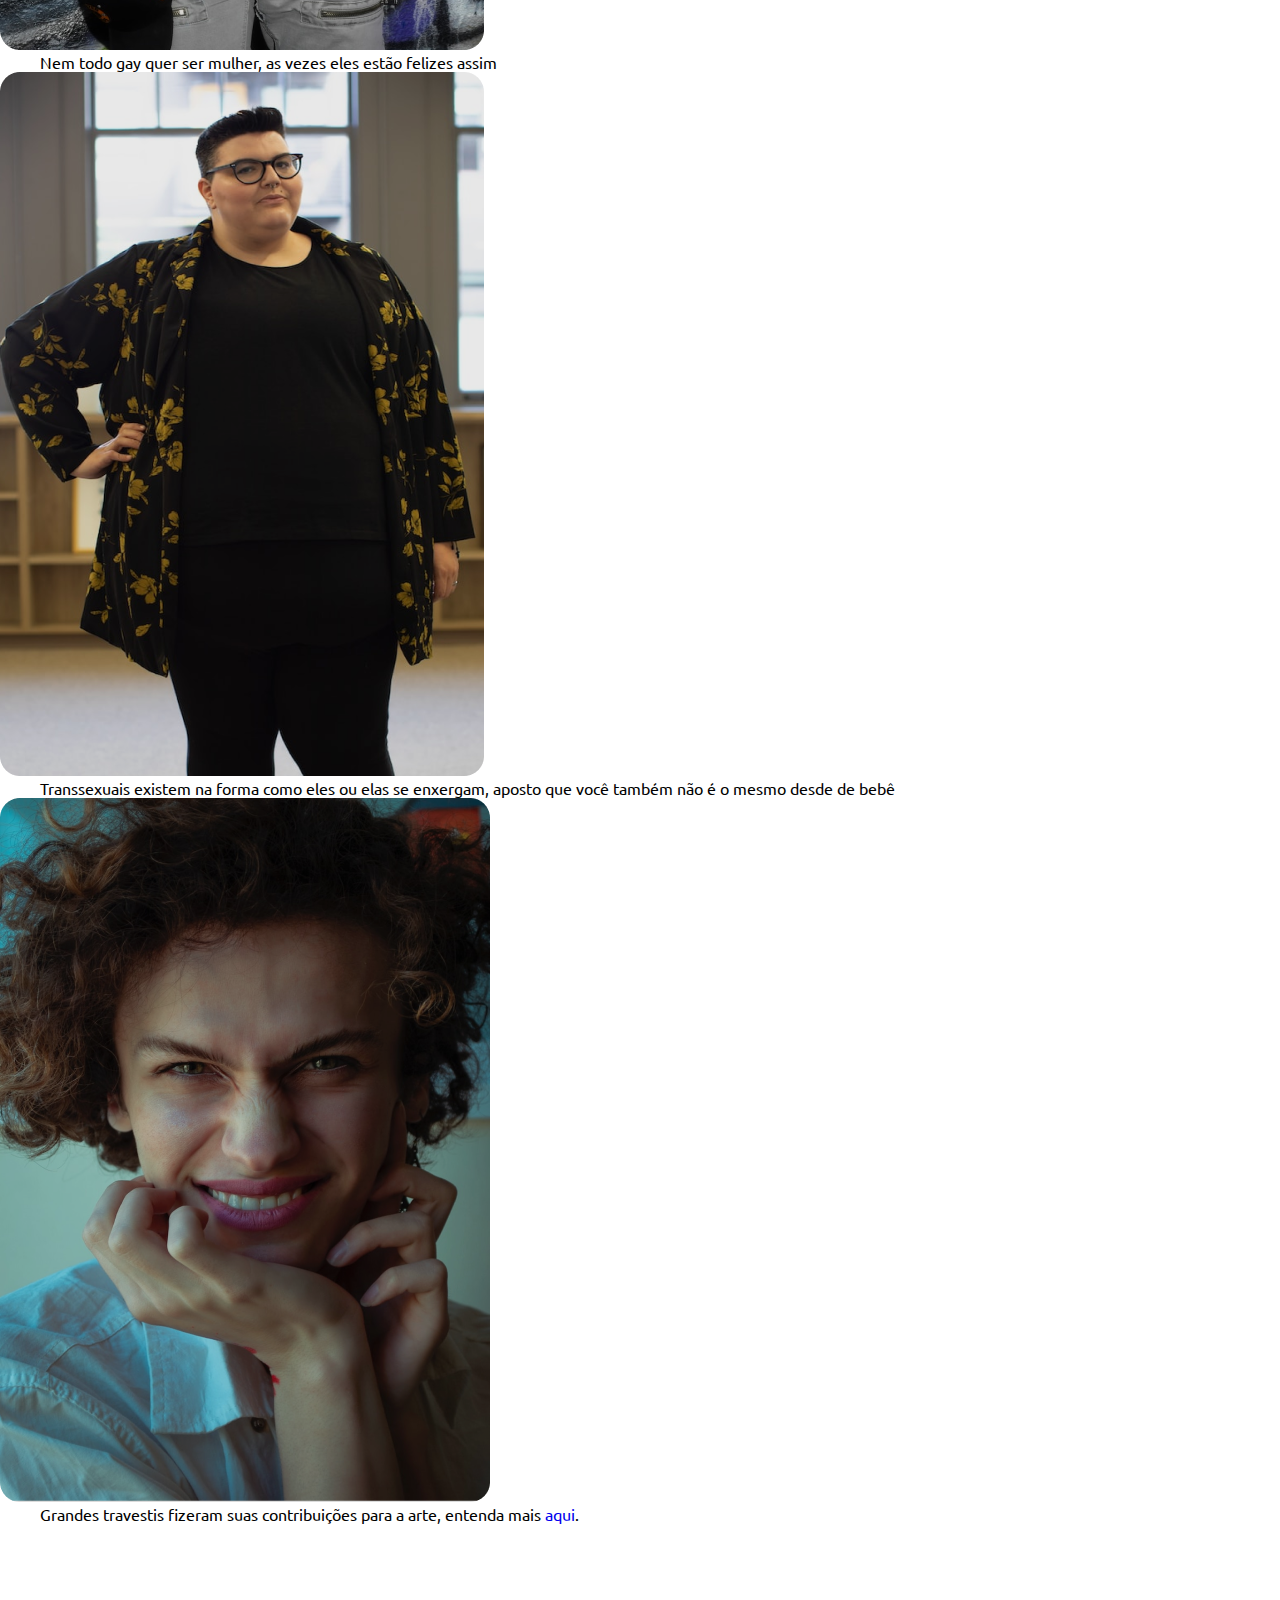
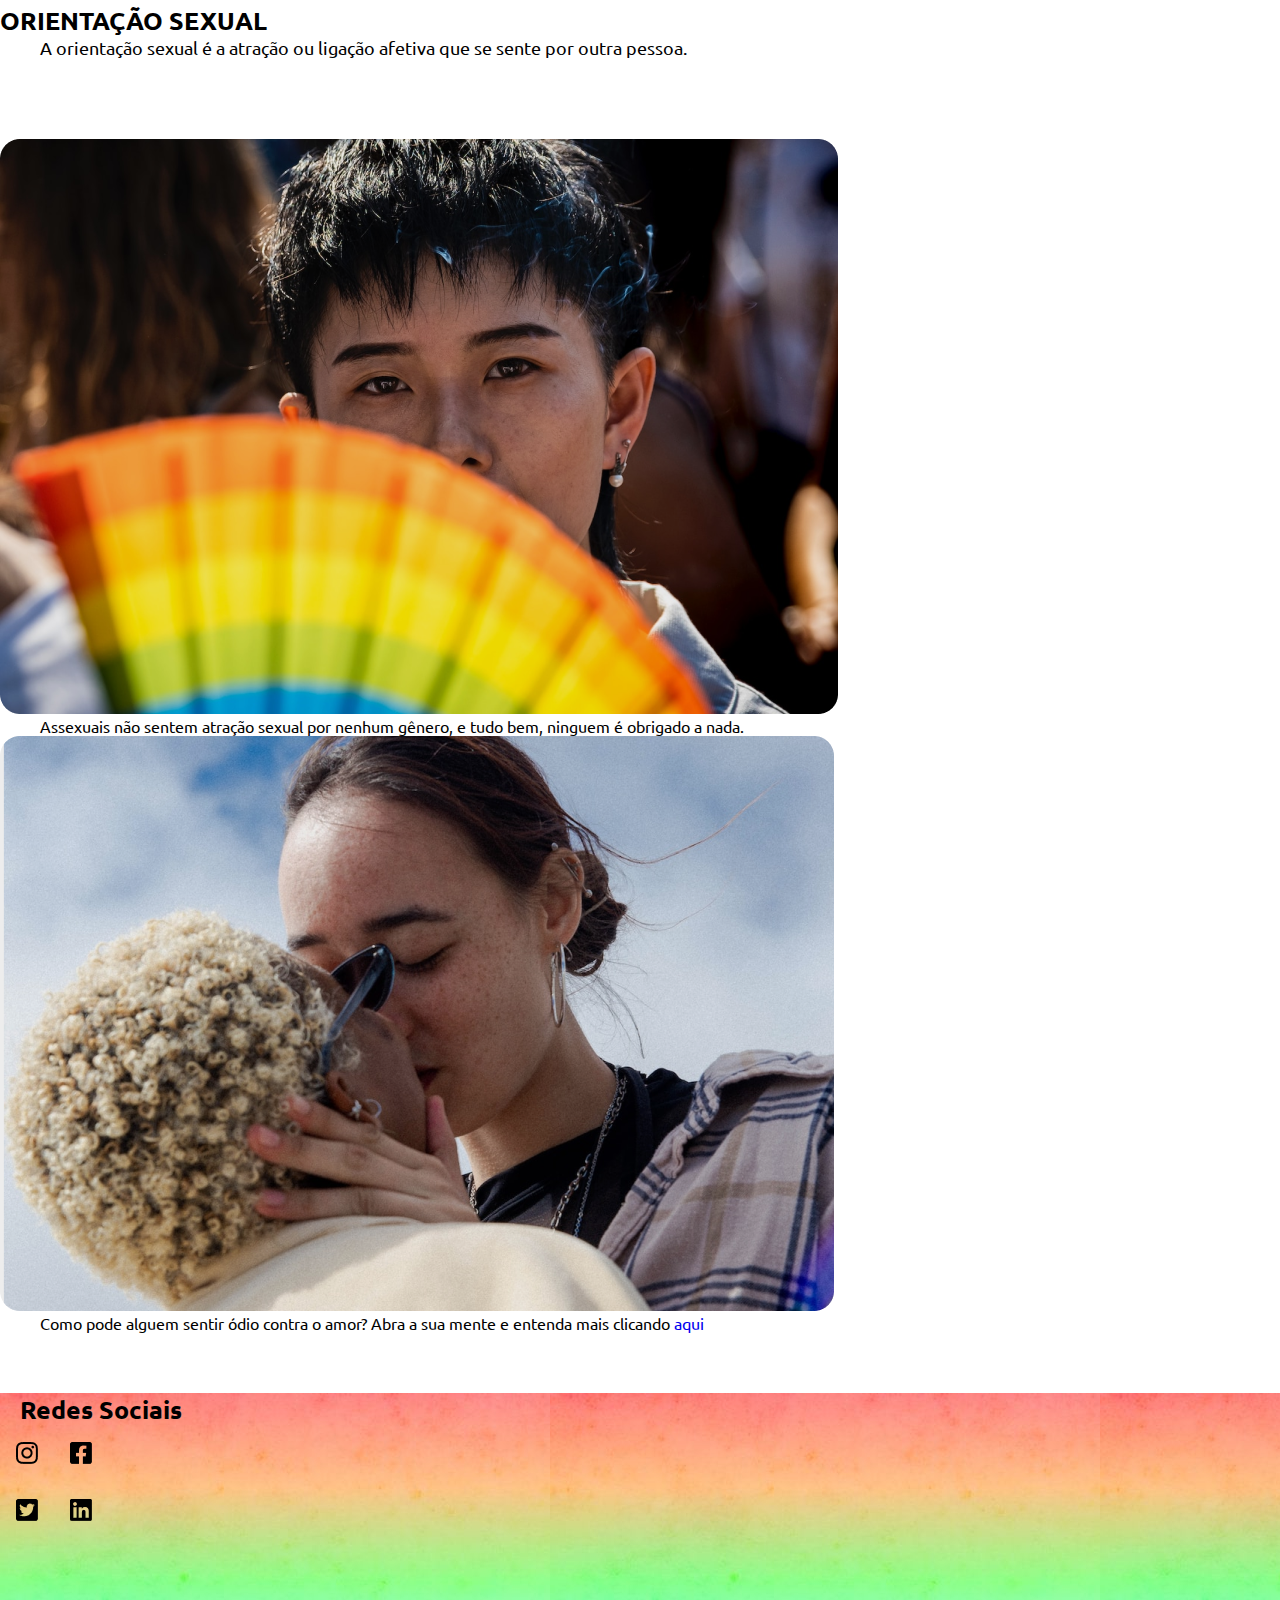
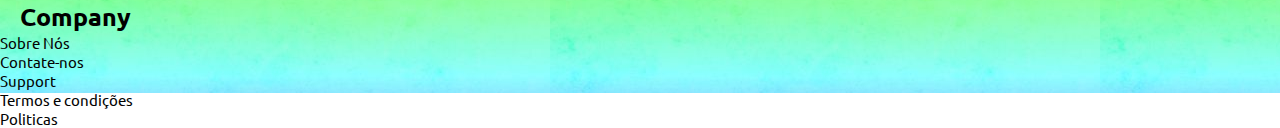
==== commit 994f7004: "Add files via upload" ====
--- a/index.html
+++ b/index.html
@@ -29,7 +29,7 @@
   <body>
    
     <header class="cabecalho">
-      <nav class="navbar navbar-expand-md bg-light">
+      <nav class="navbar navbar-expand-xl bg-light">
         <div class="container-fluid">
           <div>
           <a class="navbar-brand logoimagem logoinfo" href="index.html"><img src="imagens/Vector.png"> ALLOUT Brasil</a><!--A LOGO FICA Aqui, deixe ele colorido-->
@@ -41,11 +41,11 @@
 
           <div class="collapse navbar-collapse" id="navbarNavAltMarkup">
             <div class="navbar-nav ms-auto">
-              <a class="nav-link" href="index.html">HOME</a>
-              <a class="nav-link" href="sobrenos.html">SOBRE NÓS</a>
-              <a class="nav-link" href="conceitos.html">CONCEITOS</a>
-              <a class="nav-link" href="servicos.html">SERVIÇOS</a>
-              <a class="nav-link"  href="inspiracao.html">INSPIRAÇÕES</a>
+              <a class="nav-link orange" href="index.html">HOME</a>
+              <a class="nav-link yellow" href="sobrenos.html">SOBRE NÓS</a>
+              <a class="nav-link green" href="conceitos.html">CONCEITOS</a>
+              <a class="nav-link blue" href="servicos.html">SERVIÇOS</a>
+              <a class="nav-link purple"  href="inspiracao.html">INSPIRAÇÕES</a>
             </div>
           </div>
         </div>
@@ -55,12 +55,13 @@
 
     <section><!--banner lembre-se de fazer um banner para telas de celular-->
       <div class="container">
-        <div class="row">
-          <div class="col-1"></div>
+        <div class="row justify-content-center">
+       <div class="col-10"> <img class="banner" src="imagens/banner.png"></div>
+      </div>
 
-       <div class="col-10"> <img class="banner" src="imagens/banner.png"></div>
-      
-      <div class="col-1"></div>
+      <div class="text-center textobanner">
+        <h1>ENTENDA O MUNDO LGBTQIA+ SEM CRISES</h1>
+        <h2 class="text-center">Sabemos que são muitas letras, mas estamos aqui para dar um help.</h2>
       </div>
     </div>
 
@@ -70,32 +71,40 @@
 
     <!--DIVISÃO ROXA AQUI-->
 
-    <section class="sessaoidentidade"><!--SESSÃO IDENTIDADE DE GENERO COM 3 CARDS DESCRITIVOS-->
+    <section><!--SESSÃO IDENTIDADE DE GENERO COM 3 CARDS DESCRITIVOS-->
      
-      <div class="container text-center">
+      <div class="container ">
+        <div class="d-flex justify-content-center">
+      <div class="w-75 sessaoidentidade text-center">
         <h2>IDENTIDADE DE GÊNERO</h2>
+        <p>Identidade de gênero diz respeito à experiência interna e individual relacionada ao gênero com o qual a pessoa se identifica. A identidade de gênero não está necessariamente relacionada com características biológicas tipicamente atribuídas aos sexos masculino e feminino. Entenda mais sobre os diferentes tipos de gênero clicando <a class="fw-bold" href="conceitos.html">aqui</a></p>
+     </div>
+      </div>
+
         <div class="row">
-          <div class="col"> <!--CARD 1-->
+          <div class="col-md order-1 mb-5"> <!--CARD 1-->
             <div class="card" >
               <img src="imagens/pessoamacacao.png" class="card-img-top" alt="...">
               <div class="card-body">
-                <p class="card-text">um texto muito legal sobre gays</p>
+                <p class="card-text">Nem todo gay quer ser mulher, as vezes eles estão felizes assim</p>
               </div>
             </div>
           </div>
-          <div class="col"> <!--CARD 2-->
+
+          <div class="col-md order-2 mb-5"> <!--CARD 2-->
             <div class="card" >
               <img src="imagens/pessoadepreto.png" class="card-img-top" alt="...">
               <div class="card-body">
-                <p class="card-text">Transsexuais de sucesso podem alguma coisa</p>
+                <p class="card-text">Transsexuais existem na forma como eles ou elas se enxergam, aposto que você também não é o mesmo desde de bebê</p>
               </div>
             </div>
           </div>
-          <div class="col"> <!--CARD 3-->
+
+          <div class="col-md order-3 mb-5"> <!--CARD 3-->
             <div class="card" >
               <img src="imagens/cabeloslindos.png" class="card-img-top" alt="...">
               <div class="card-body">
-                <p class="card-text">Olha que bafo os cabelos dessa travesti, coisa mais linda</p>
+                <p class="card-text">Grandes travestis fizeram suas contribuições para a arte, entenda mais <a class="fw-bold" href="inspiracao.html">aqui</a>.</p>
               </div>
             </div>
           </div>
@@ -104,28 +113,35 @@
     </section>
 
 
- 
+
 
     <section><!--SESSÃO ORIENTAÇÃO SEXUAL, DOIS CARDS DESCRITIVOS-->
-      <div class="container text-center sessaooreintacao">
-        <h2>ORIENTAÇÃO SECSUAL</h2>
+      <div class="container text-center">
+      <div class="d-flex justify-content-center">
+      <div class="w-75 sessaoidentidade text-center">
+       <h2>ORIENTAÇÃO SEXUAL</h2>
+       <p>A orientação sexual é a atração ou ligação afetiva que se sente por outra pessoa.</p>
+       </div>
+      </div>
+
         <div class="row">
-          <div class="col-6">
-            <div class="card" >
+ 
+            <div class="col-md order-1 card mb-5" >
               <img src="imagens/pessoaleque.png" class="card-img-top" alt="pessoa segurando um leque">
               <div class="card-body">
-                <p class="card-text">Gays merecem viver em segurança, sem ódio e sem violência</p>
+                <p class="card-text">Assexuais não sentem atração sexual por nenhum gênero, e tudo bem, ninguem é obrigado a nada.</p>
               </div>
             </div>
-          </div>
-          <div class="col-6">
-            <div class="card" >
+
+
+ 
+            <div class="col-md order-2 card mb-5" >
               <img src="imagens/beijao.png" class="card-img-top" alt="...">
               <div class="card-body">
-                <p class="card-text">Se você tem odio contra quem ama outros, então saia do armario e venha experimentar. Vale lembrar, não é não hein?</p>
+                <p class="card-text">Como pode alguem sentir ódio contra o amor? Abra a sua mente e entenda mais clicando <a class="fw-bold" href="conceitos.html">aqui</a></p>
               </div>
             </div>
-          </div>
+ 
 
         </div>
       </div>
@@ -139,7 +155,7 @@
       <div class="container rodape">
 
             <div class="row">
-              <div class="col-4 espacorodape  ">
+              <div class="col order-1 espacorodape  ">
                 <h2 class="titulorodape text-center">Redes Sociais</h2>
                 <div class="row">
                 <ul class="list-group list-group-horizontal uldorodape">
@@ -152,28 +168,18 @@
                 </ul>
               </div><!--Fim do segundo row-->
               </div>
-              <div  class="col-1">
-              </div>
 
-              <div class="col-3 espacorodape  ">
+              <div class="col order-2 espacorodape  ">
                 <h2 class="titulorodape">Company</h2>
                 <ul class="linksrodape">
                   <li><a href="#sobrenos.html">Sobre Nós</a></li>
                   <li><a href="#">Contate-nos</a></li>
                   <li><a href="#">Support</a></li>
-
+                    <li><a href="#">Termos e condições</a></li>
+                    <li><a href="#">Politicas</a></li>
                 </ul>
               </div>
               
-              <div class="col-3">
-                <div class="col-3 espacorodape  ">
-                  <h2 class="titulorodape">Legal</h2>
-                  <ul class="linksrodape">
-                    <li><a href="#">Termos e condições</a></li>
-                    <li><a href="#">Politicas</a></li>
-                  </ul>
-                </div>
-              </div>
             </div><!--Fim da row rodape-->
            </div><!--Fim do container rodape-->
       
--- a/styles.css
+++ b/styles.css
@@ -88,7 +88,9 @@
     width: 85.8rem;   
     margin-bottom: 30px;
   }
-
+  .textobanner{
+    margin-top: 8rem;
+    margin-bottom: 8rem;}
 
   /*FAIXA DIVISÓRIA index*/
 .faixadivisoria{
@@ -101,8 +103,12 @@
 
 /*sessão identidade index*/
 .sessaoidentidade{
-  margin-top: 30px;
+  margin-top: 8rem;
+  margin-bottom: 8rem;
   
+}
+.card-title{
+  font-size: 2rem;
 }
 .card-text{
   font-size: 1.6rem;
@@ -120,7 +126,7 @@
 
 .linksrodape a{
  text-decoration: none;
- color: rgb(104, 102, 102);
+ color: rgb(2, 2, 2);
  font-size: 1.5rem;
  margin-top: 5px;
 }
@@ -162,22 +168,27 @@
 .sessaobandeira{
   margin-top: 30px;
   background-image: url("imagens/fundoroxo.png");
+  height: auto;
+  padding-bottom: 8rem;
 }
 
 .bandeiralbgt{
-  /*Tamanho original da imagem 988x968px divido por 2 x48,4 */
-  width: 49.4rem;
-  height: 48.4rem;
-  /*Para telas menores, faça a bandeira desaparecer*/
+  /*Tamanho original da imagem 988x968px divido por 2 x48,4   */
+  margin-top: 5rem;
+ /* width: 49.4rem;
+  height: 48.4rem;*/
+  width: 54.8rem;
+  height: 53.7rem;
 }
 
 .descricaobandeira{
   font-weight: 900;
-  
+  background-image: url("imagens/fundoroxo.png");
 }
 .textobandeira{
   margin-top: 50px;
   margin-right: 3rem;
+  
 }
 
 
@@ -230,7 +241,7 @@
   margin-bottom: 10rem;
 }
 .servicoespaco2{
-  margin-bottom: 32rem;
+  margin-bottom: 72rem;
 }
 
 #menusaude{
@@ -283,6 +294,73 @@
 
 
 
-
-
-
+/*PÁGINA CONCEITOS*/
+.cardbandeira{
+  width: 30rem;
+  margin-bottom: 8rem;
+}
+
+.red{
+  color:red;
+}
+
+.orange{
+  color: orange;
+}
+
+.yellow{
+  color: rgb(223, 223, 2);
+}
+
+.green{
+  color: green;
+}
+
+.blue{
+  color: blue;
+}
+
+.purple{
+  color: purple;
+}
+
+.pink{
+  color: rgb(252, 137, 156);
+}
+
+
+
+
+@media only screen and (max-width: 1200px) {
+.banner{
+  display: none;
+} 
+
+}
+
+@media only screen and (min-width: 1199px) {
+  .textobanner{
+    display: none;
+  }
+
+
+  }
+
+
+  @media (max-width: 991.98px) {
+    .sessaobandeira{
+      margin-top: 30px;
+      padding-bottom: 8rem;
+    }
+    .bandeiralbgt{
+      background-image: url("imagens/fundoroxo.png");
+      margin-top: 5rem;
+      width: 52.8rem;
+      height: 51.7rem;
+    }
+    
+    .descricaobandeira{
+      font-weight: 900;
+      background-image: url("imagens/fundoroxo.png");
+    }
+   }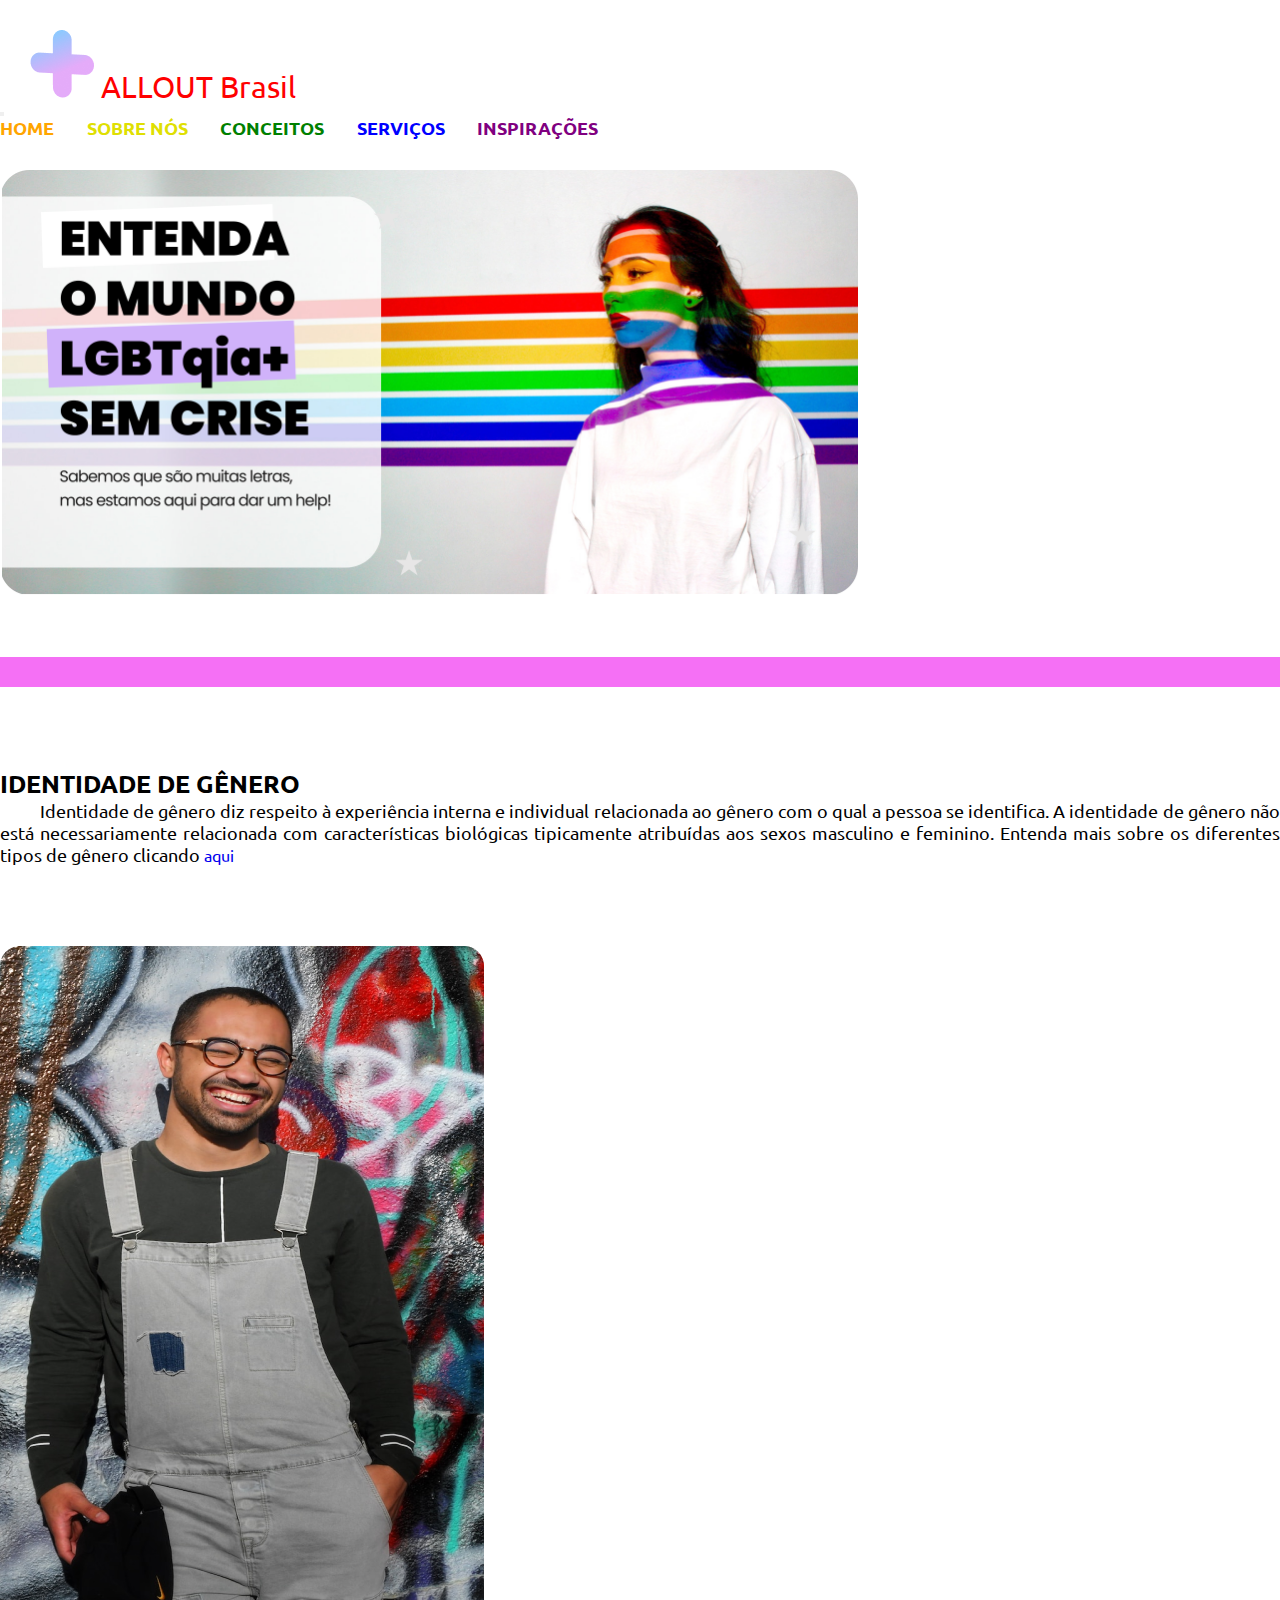
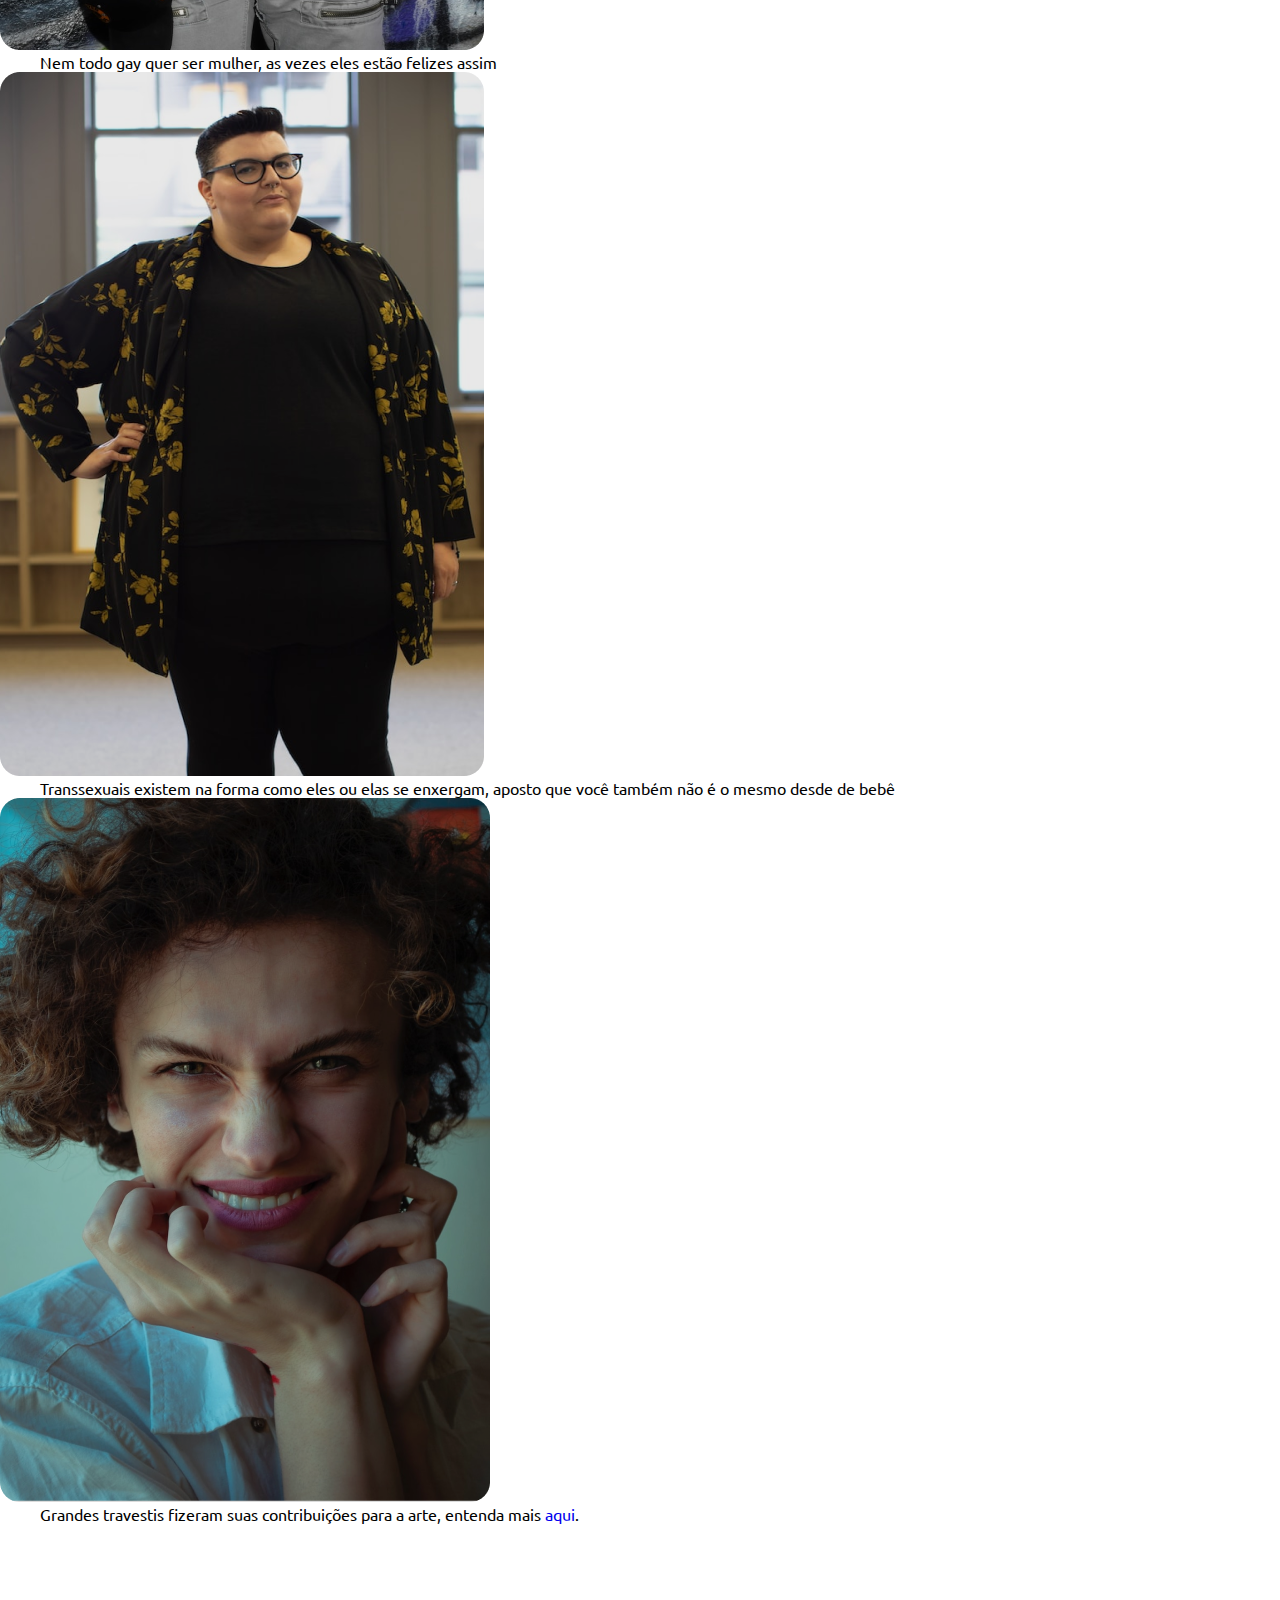
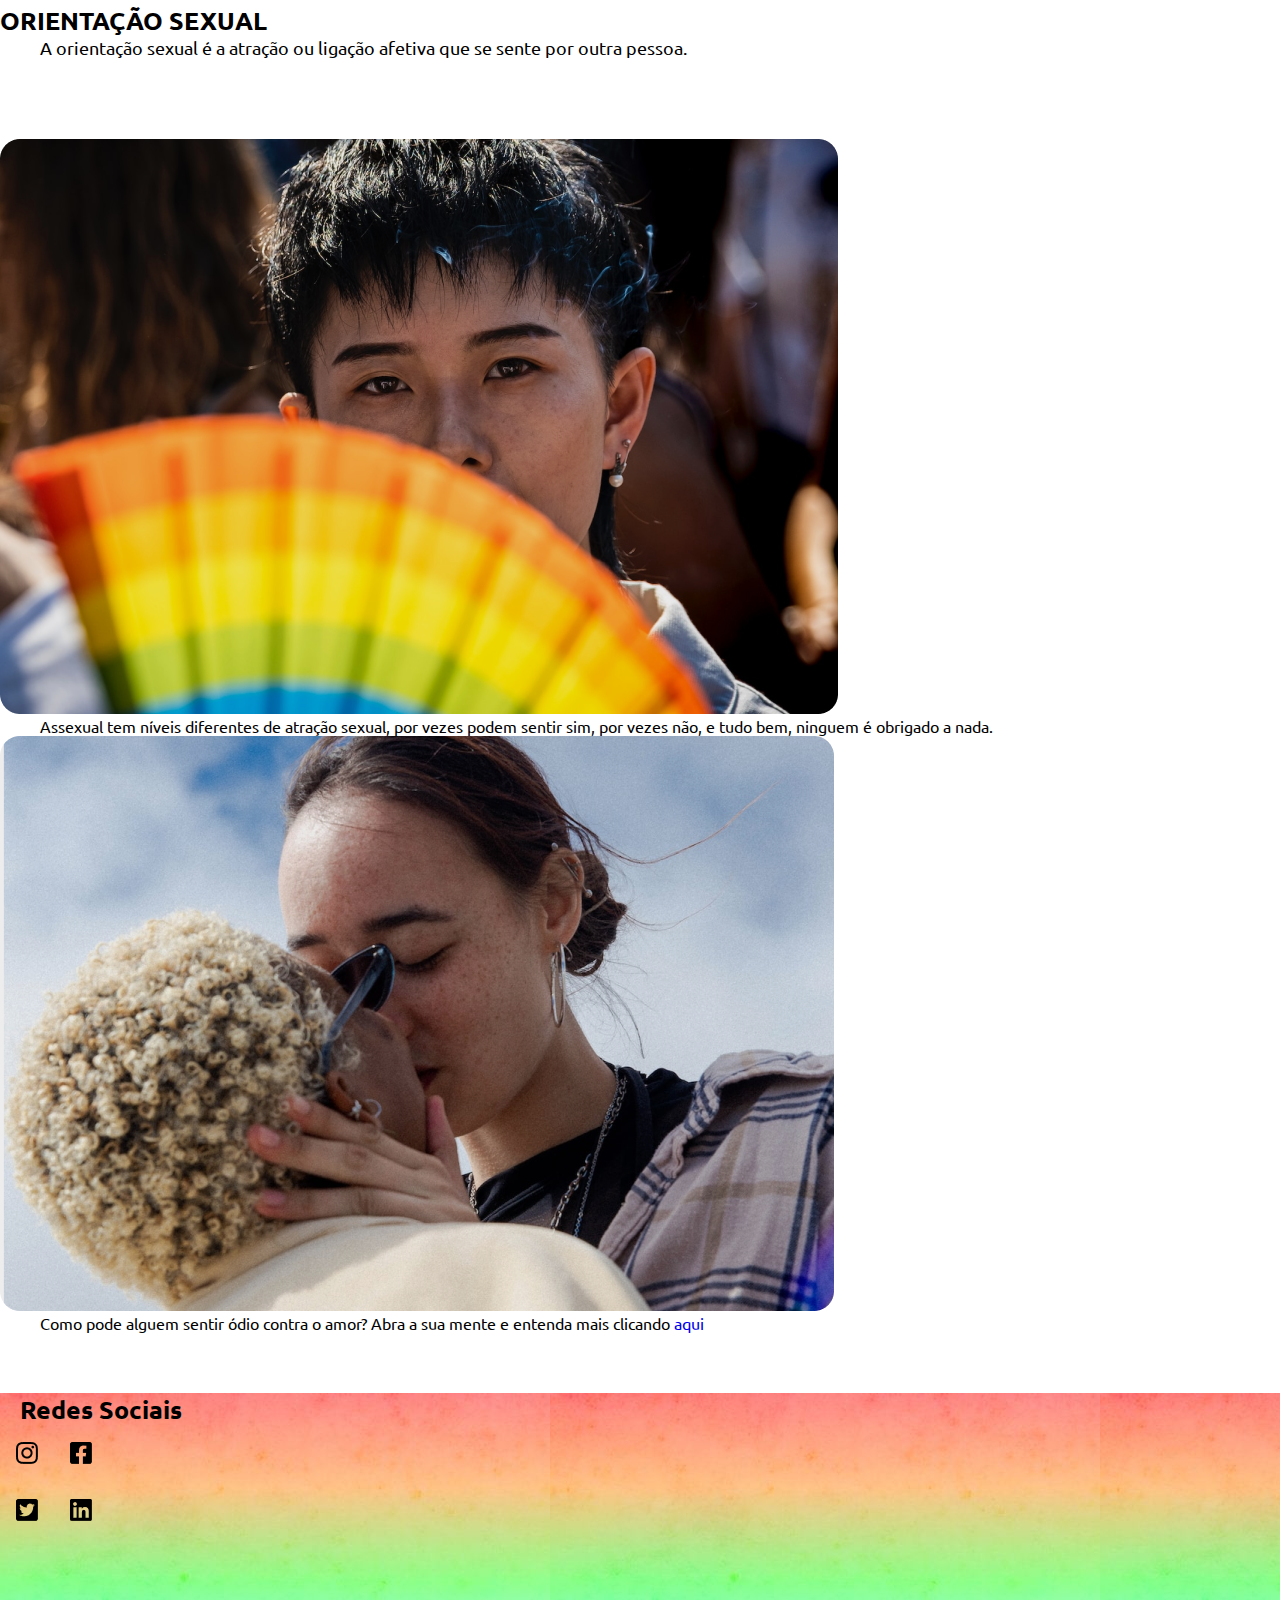
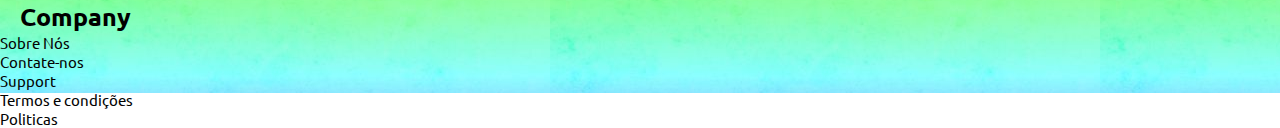
==== commit a8b8d631: "Update index.html" ====
--- a/index.html
+++ b/index.html
@@ -129,7 +129,7 @@
             <div class="col-md order-1 card mb-5" >
               <img src="imagens/pessoaleque.png" class="card-img-top" alt="pessoa segurando um leque">
               <div class="card-body">
-                <p class="card-text">Assexuais não sentem atração sexual por nenhum gênero, e tudo bem, ninguem é obrigado a nada.</p>
+                <p class="card-text">Assexual tem níveis diferentes de atração sexual, por vezes podem sentir sim, por vezes não, e tudo bem, ninguem é obrigado a nada.</p>
               </div>
             </div>
 
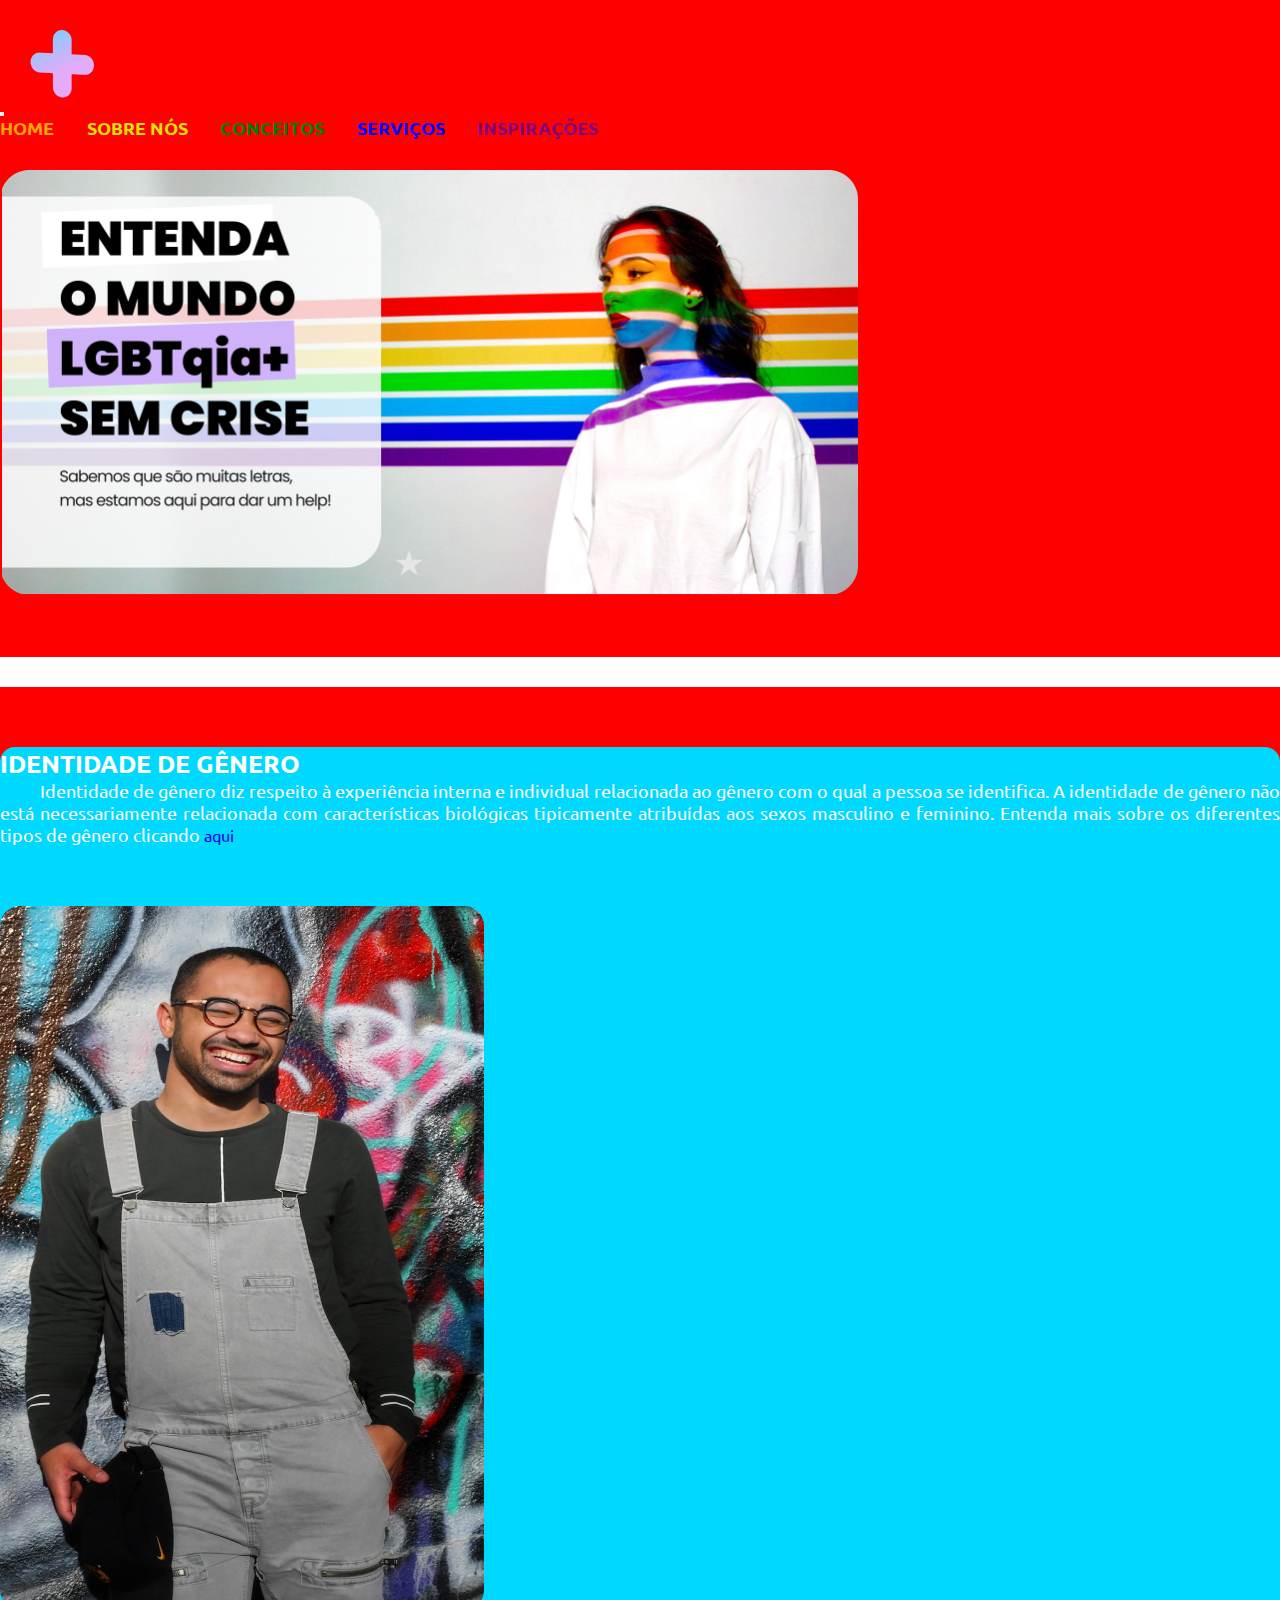
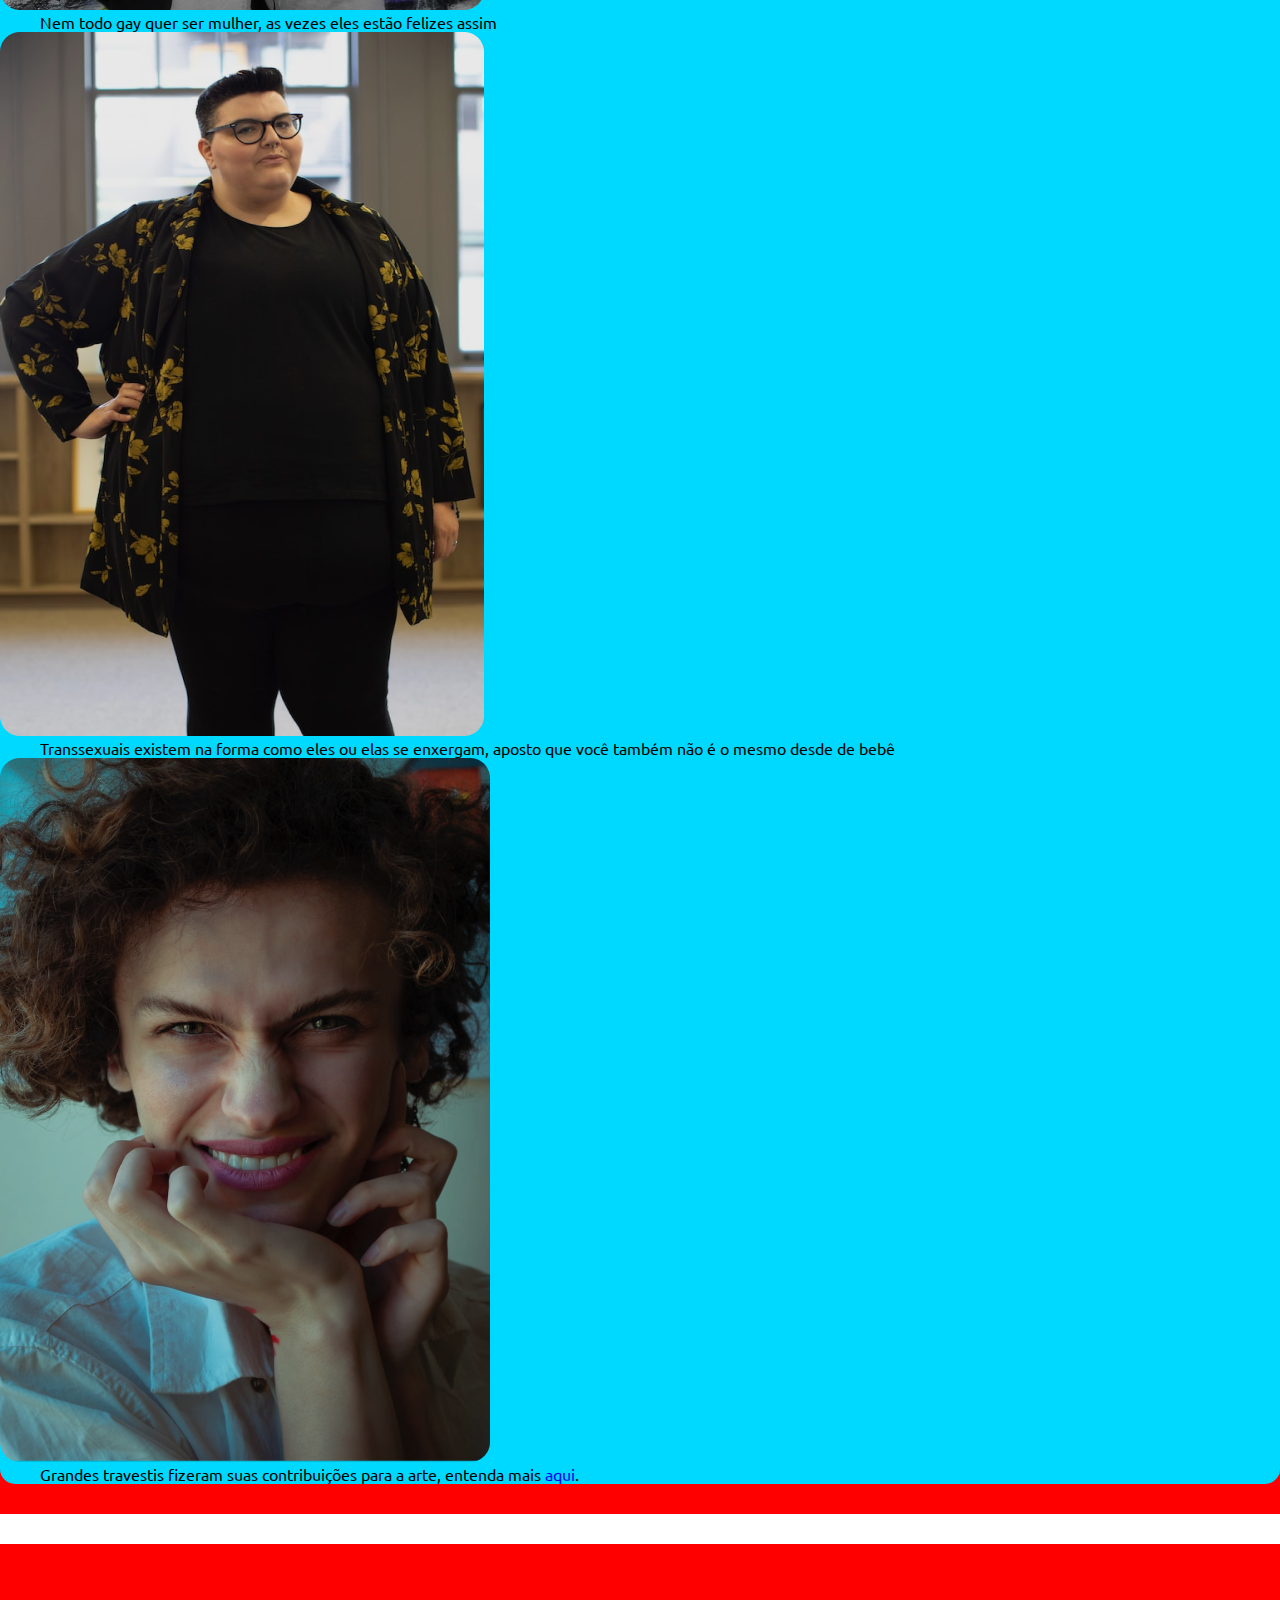
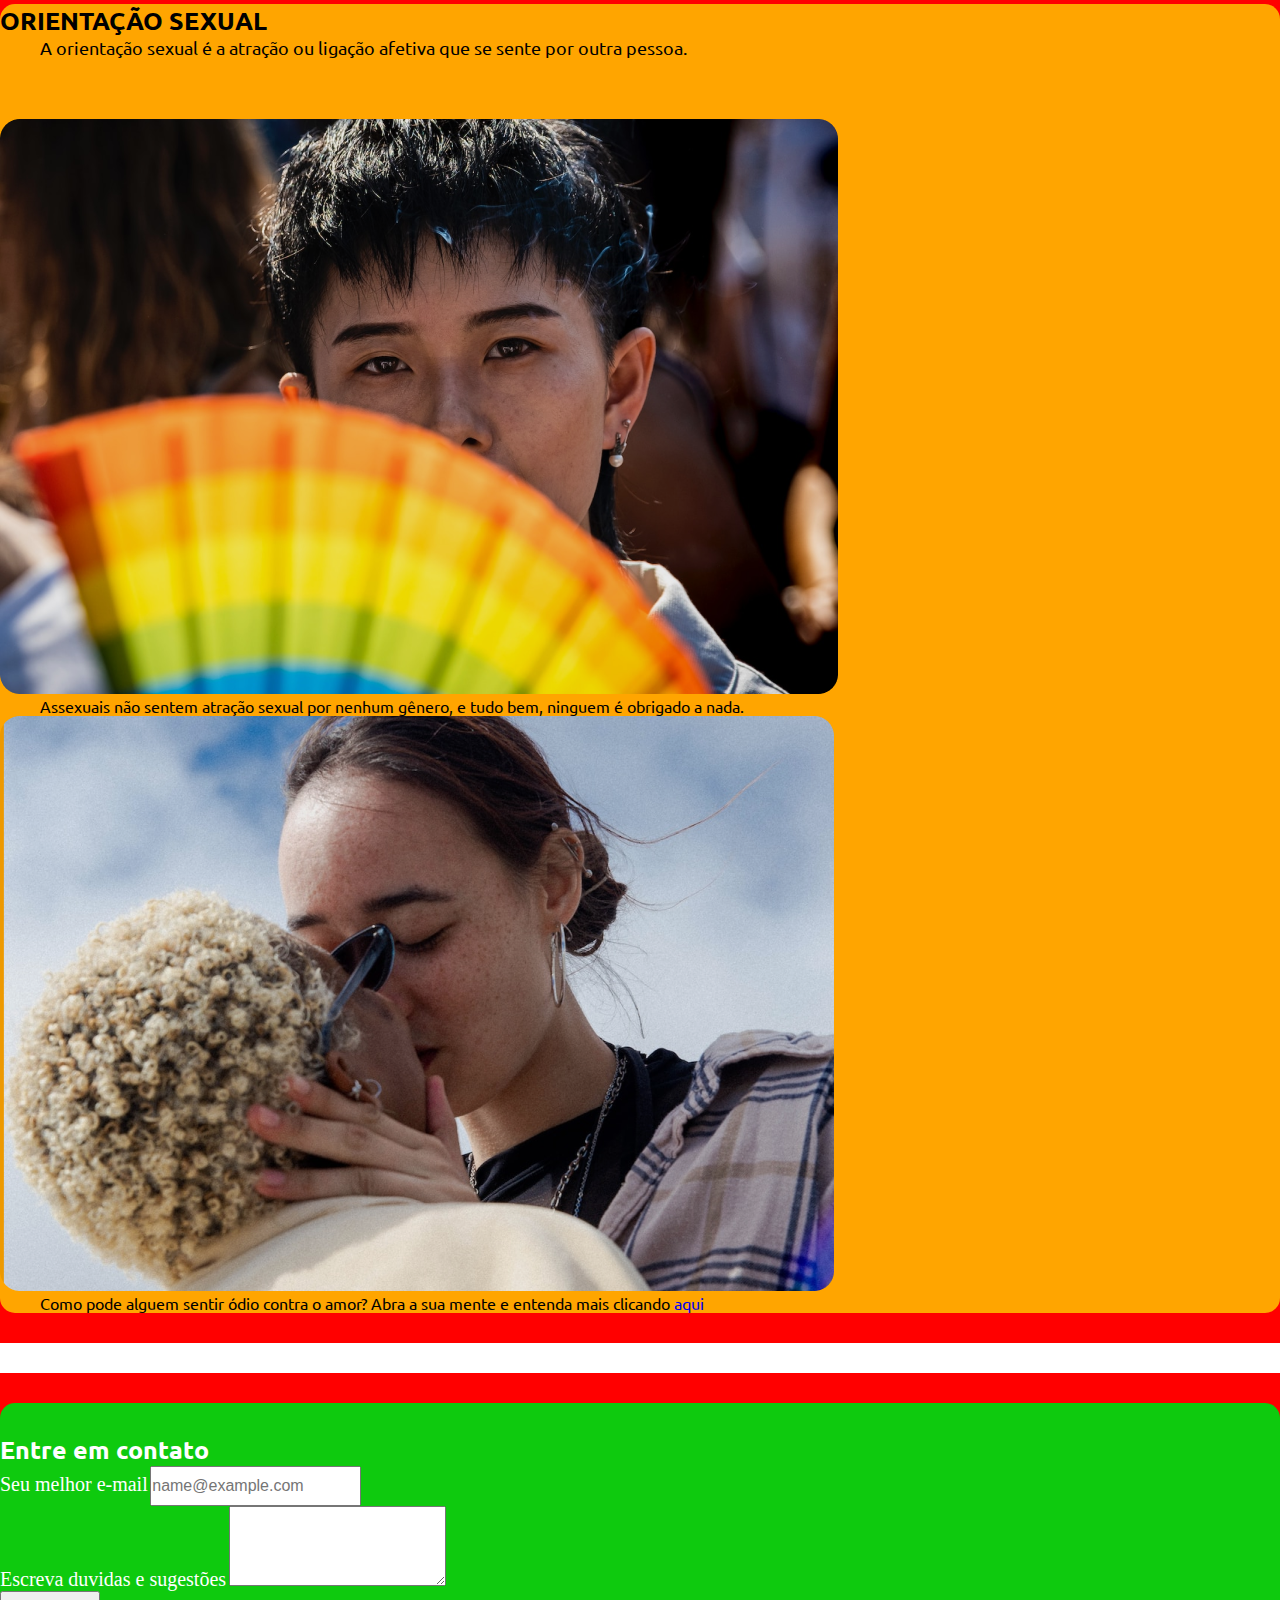
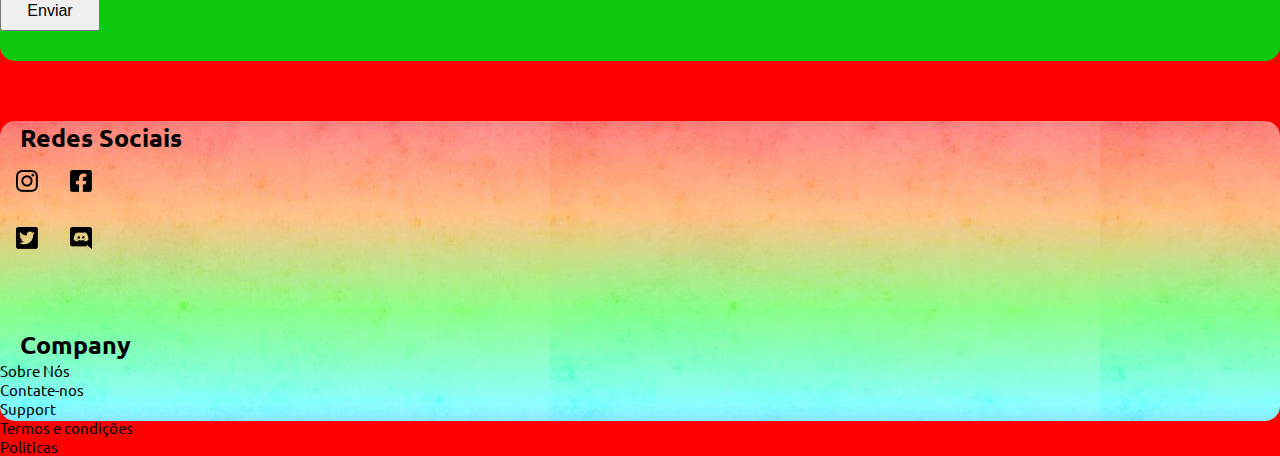
==== commit 4db506d0: "Add files via upload" ====
--- a/index.html
+++ b/index.html
@@ -56,10 +56,12 @@
     <section><!--banner lembre-se de fazer um banner para telas de celular-->
       <div class="container">
         <div class="row justify-content-center">
-       <div class="col-10"> <img class="banner" src="imagens/banner.png"></div>
-      </div>
-
-      <div class="text-center textobanner">
+          <div class="col"></div>
+       <div class="col"> <img class="banner" src="imagens/banner.png"></div>
+       <div class="col"></div>
+      </div>
+
+      <div class="container text-center textobanner backbranco pt-5 pb-5">
         <h1>ENTENDA O MUNDO LGBTQIA+ SEM CRISES</h1>
         <h2 class="text-center">Sabemos que são muitas letras, mas estamos aqui para dar um help.</h2>
       </div>
@@ -72,12 +74,12 @@
     <!--DIVISÃO ROXA AQUI-->
 
     <section><!--SESSÃO IDENTIDADE DE GENERO COM 3 CARDS DESCRITIVOS-->
-     
-      <div class="container ">
+   
+      <div class="container backazullight">
         <div class="d-flex justify-content-center">
       <div class="w-75 sessaoidentidade text-center">
-        <h2>IDENTIDADE DE GÊNERO</h2>
-        <p>Identidade de gênero diz respeito à experiência interna e individual relacionada ao gênero com o qual a pessoa se identifica. A identidade de gênero não está necessariamente relacionada com características biológicas tipicamente atribuídas aos sexos masculino e feminino. Entenda mais sobre os diferentes tipos de gênero clicando <a class="fw-bold" href="conceitos.html">aqui</a></p>
+        <h2 style="color: white;">IDENTIDADE DE GÊNERO</h2>
+        <p style="color: white;">Identidade de gênero diz respeito à experiência interna e individual relacionada ao gênero com o qual a pessoa se identifica. A identidade de gênero não está necessariamente relacionada com características biológicas tipicamente atribuídas aos sexos masculino e feminino. Entenda mais sobre os diferentes tipos de gênero clicando <a class="fw-bold" href="conceitos.html">aqui</a></p>
      </div>
       </div>
 
@@ -110,13 +112,17 @@
           </div>
         </div>
       </div>
+
+      <div class="faixadivisoria">
+      </div>
     </section>
 
 
 
 
     <section><!--SESSÃO ORIENTAÇÃO SEXUAL, DOIS CARDS DESCRITIVOS-->
-      <div class="container text-center">
+   
+      <div class="container text-center backlaranja" >
       <div class="d-flex justify-content-center">
       <div class="w-75 sessaoidentidade text-center">
        <h2>ORIENTAÇÃO SEXUAL</h2>
@@ -129,7 +135,7 @@
             <div class="col-md order-1 card mb-5" >
               <img src="imagens/pessoaleque.png" class="card-img-top" alt="pessoa segurando um leque">
               <div class="card-body">
-                <p class="card-text">Assexual tem níveis diferentes de atração sexual, por vezes podem sentir sim, por vezes não, e tudo bem, ninguem é obrigado a nada.</p>
+                <p class="card-text">Assexuais não sentem atração sexual por nenhum gênero, e tudo bem, ninguem é obrigado a nada.</p>
               </div>
             </div>
 
@@ -145,9 +151,34 @@
 
         </div>
       </div>
+      <div class="faixadivisoria">
+      </div>
     </section>
 
-
+<section><!--Area de contato-->
+
+  <div class="container backverde" style="padding-top: 3rem; padding-bottom: 3rem; ">
+  
+    <h2 class="mb-5 d-flex justify-content-center h2branco" >Entre em contato</h2>
+    <div class="d-flex justify-content-center">
+  <div class="mb-5 w-50">
+    <label for="exampleFormControlInput1" class="form-label d-flex justify-content-center">Seu melhor e-mail</label>
+    <input type="email" class="form-control espacoemail d-flex justify-content-center" id="exampleFormControlInput1" placeholder="name@example.com">
+  </div>
+  </div>
+
+  <div class="d-flex justify-content-center">
+  <div class="mb-5 w-50">
+    <label for="exampleFormControlTextarea1" class="form-label d-flex justify-content-center">Escreva duvidas e sugestões</label>
+    <textarea class="form-control espacoemail2 d-flex justify-content-center" id="exampleFormControlTextarea1" rows="3"></textarea>
+  </div></div>
+  <div class="d-flex justify-content-center">
+   <input class="btn btn-primary" type="submit" value="Enviar">
+  </div>
+ 
+  </div>
+
+</section>
  
 
 
@@ -164,7 +195,7 @@
                   </ul>
                   <ul class="list-group list-group-horizontal uldorodape">
                   <li class="lidorodape col" ><a href="#"><img src="imagens/twitter.png"></a></li>
-                  <li class="lidorodape col"><a href="#"><img src="imagens/linkedin.png"></a></li>
+                  <li class="lidorodape col"><a href="#"><img src="imagens/discord.png"></a></li>
                 </ul>
               </div><!--Fim do segundo row-->
               </div>
--- a/styles.css
+++ b/styles.css
@@ -8,22 +8,43 @@
 }
 
 body{
-  background-color: white;
+  background-color: red;
 }
 
 :root{
   --white-color: #ffffff;
-  --orange-marinemos-color: #BA6F4D;/*antigo marrom-color*/
-  --orange-dark-color: #8E412E;
-  --green-light-color: #A2A182;
-  --green-dark-color: #687259;
-  --bege-color: #FFEBDC;
-
+  --orange-color: orange;/*antigo marrom-color*/
+  --yellow-color: yellow;
+  --green-color: rgb(14, 202, 14);
+  --blue-light-color: rgb(0, 217, 255);
+  --blue-color: blue;
+  --purple-color: rgba(243, 91, 243, 0.87);
 
   font-size: 62.5%; /*1rem = 10px */
 }
 
-
+/*Backgrounds cores*/
+.backbranco{
+  background-color:var(--white-color);
+}
+.backlaranja{
+  background-color:var(--orange-color);
+}
+.backmarelo{
+  background-color:var(--yellow-color);
+}
+.backverde{
+  background-color:var(--green-color);
+}
+.backazullight{
+  background-color:var(--blue-light-color);
+}
+.backazul{
+  background-color:var(--blue-color);
+}
+.backpurple{
+  background-color:var(--purple-color);
+}
 /*LEMBRE QUE EXISTE UM FONT-FACE*/
 
 
@@ -55,6 +76,13 @@
   font-size: 1.8rem;
 }
 
+.container{
+  border-radius: 15px;
+}
+
+.card-img-top{
+  border-radius: 15px;
+}
   /*CONFIGURAÇÕES DO CABEÇALHO*/
 
   .logoinfo{
@@ -92,19 +120,21 @@
     margin-top: 8rem;
     margin-bottom: 8rem;}
 
+
   /*FAIXA DIVISÓRIA index*/
 .faixadivisoria{
   margin-top: 30px;
+  margin-bottom: 30px;
   height: 30px;
   width: auto;
-  background-color: rgba(243, 91, 243, 0.87);
+  background-color:var(--white-color);
 }
 
 
 /*sessão identidade index*/
 .sessaoidentidade{
-  margin-top: 8rem;
-  margin-bottom: 8rem;
+  margin-top: 6rem;
+  margin-bottom: 6rem;
   
 }
 .card-title{
@@ -113,7 +143,30 @@
 .card-text{
   font-size: 1.6rem;
 }
-
+/*sessão form*/
+.form-label{
+  font-size: 2rem;
+  color:var(--white-color);
+}
+.form-control{
+  font-size: 1.6rem;
+}
+.espacoemail{
+  height: 4rem;
+}
+.h2branco{
+  color:var(--white-color);
+}
+
+.espacoemail2{
+  height: 8rem;
+}
+
+.btn{
+  width: 10rem;
+  height: 4rem;
+  font-size: 1.6rem;
+}
 /*sessão rodapé*/
 .rodape{
   margin-top: 6rem;
@@ -183,7 +236,6 @@
 
 .descricaobandeira{
   font-weight: 900;
-  background-image: url("imagens/fundoroxo.png");
 }
 .textobandeira{
   margin-top: 50px;
@@ -196,7 +248,12 @@
 /*PÁGINA  INSPIRACAO*/
 .espacoinspiracao{
   margin-bottom: 50px; 
-
+}
+
+.espacoinspiracao2{
+  padding-bottom: 50px;
+  margin-top: 70px;
+  padding-top:30px; 
 }
 
 .textoinspiracao{
@@ -211,9 +268,12 @@
 
 .cardinspiracao{
   border-width: 5px;
-  border-color: red green blue yellow; 
-}
-
+  border-color: orange green blue yellow; 
+}
+
+.anone{
+  text-decoration: none;
+}
 
 
 /*PÁGINA SERVIÇOS*/
@@ -298,47 +358,74 @@
 .cardbandeira{
   width: 30rem;
   margin-bottom: 8rem;
+  border-width: 5px;
 }
 
 .red{
   color:red;
 }
-
+.corborderred{
+  border-color: red;
+  border-radius: 15px;
+}
 .orange{
   color: orange;
 }
+.corborderorange{
+  border-color: orange;
+  border-radius: 15px;
+}
 
 .yellow{
   color: rgb(223, 223, 2);
 }
+.corborderyellow{
+  border-color: rgb(223, 223, 2);
+  border-radius: 15px;
+}
 
 .green{
   color: green;
 }
+.corbordergreen{
+  border-color: green;
+  border-radius: 15px;
+}
 
 .blue{
   color: blue;
 }
+.corborderblue{
+  border-color: blue;
+  border-radius: 15px;
+}
 
 .purple{
   color: purple;
 }
+.corborderpurple{
+  border-color: purple;
+  border-radius: 15px;
+}
 
 .pink{
   color: rgb(252, 137, 156);
 }
-
-
-
-
-@media only screen and (max-width: 1200px) {
+.corborderpink{
+  border-color: rgb(252, 137, 156);
+  border-radius: 15px;
+}
+
+
+
+@media only screen and (max-width: 992px) {
 .banner{
   display: none;
 } 
 
 }
 
-@media only screen and (min-width: 1199px) {
+@media only screen and (min-width: 992px) {
   .textobanner{
     display: none;
   }
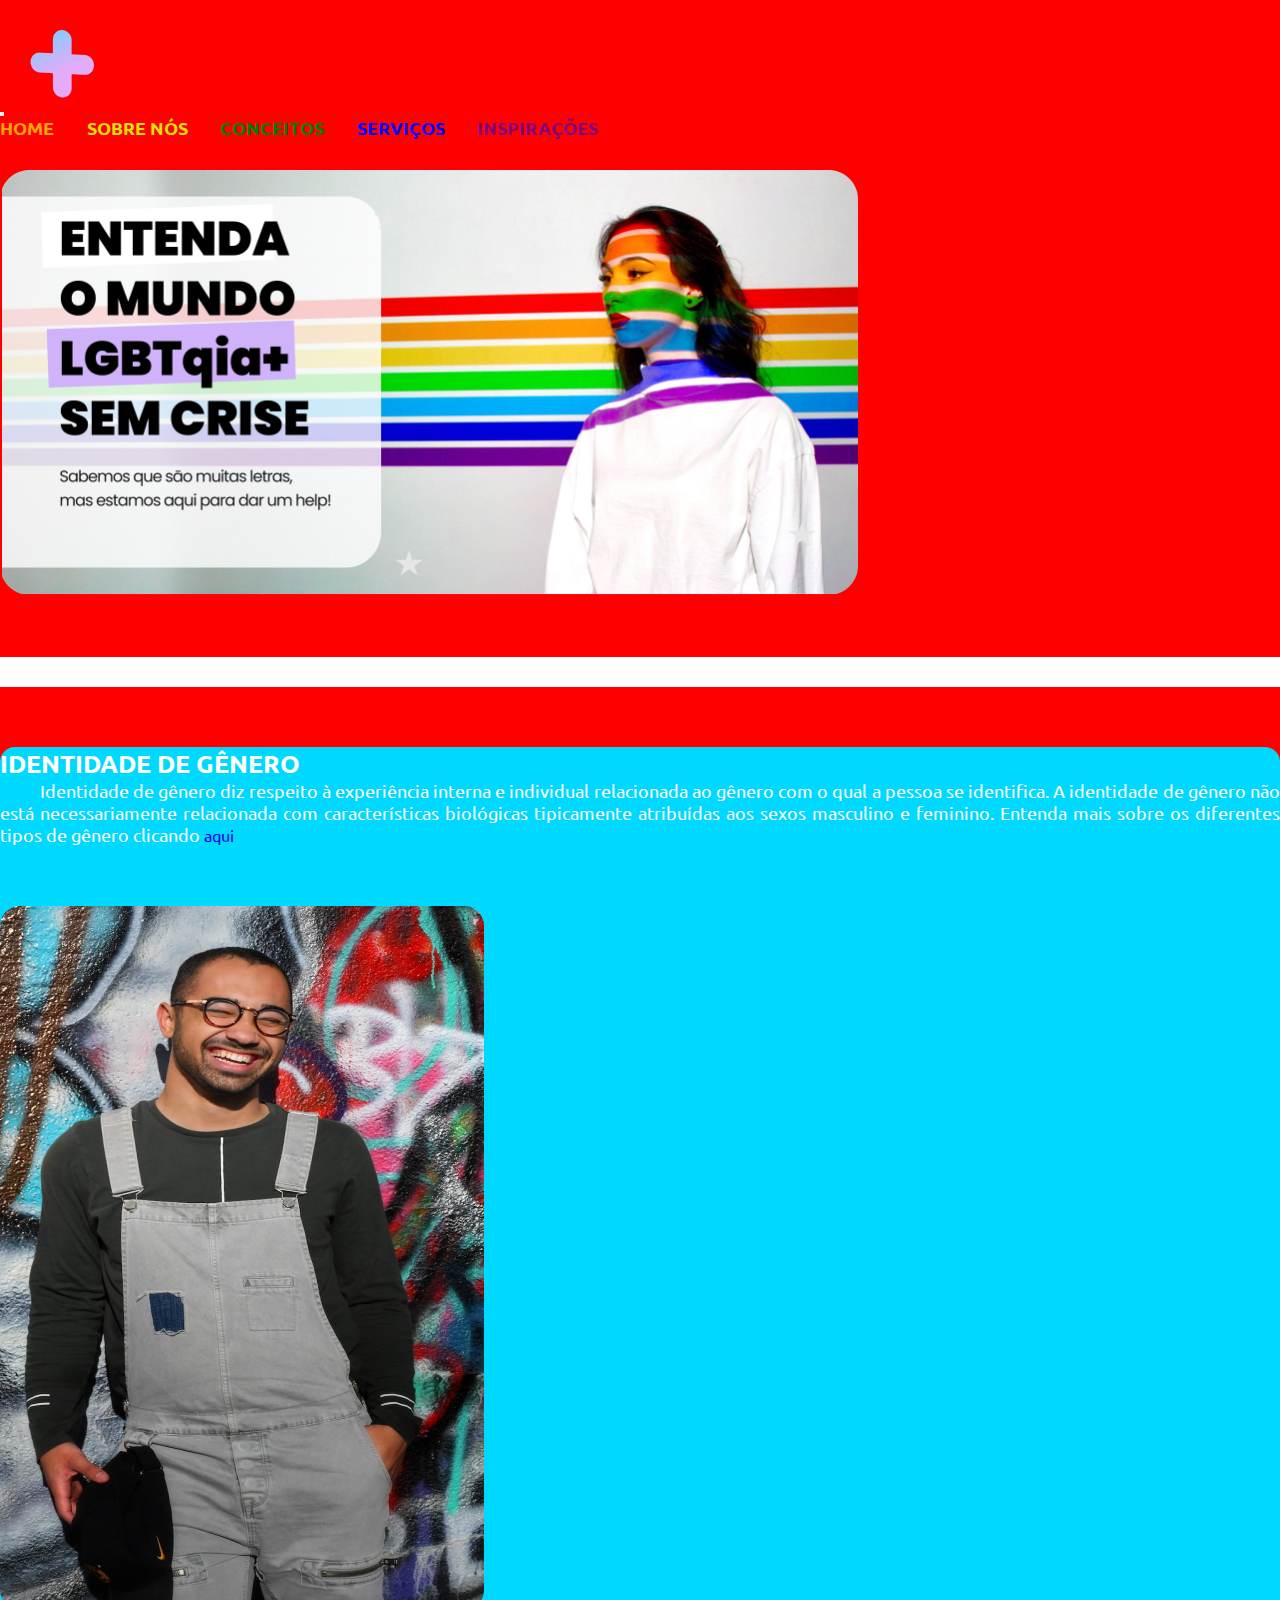
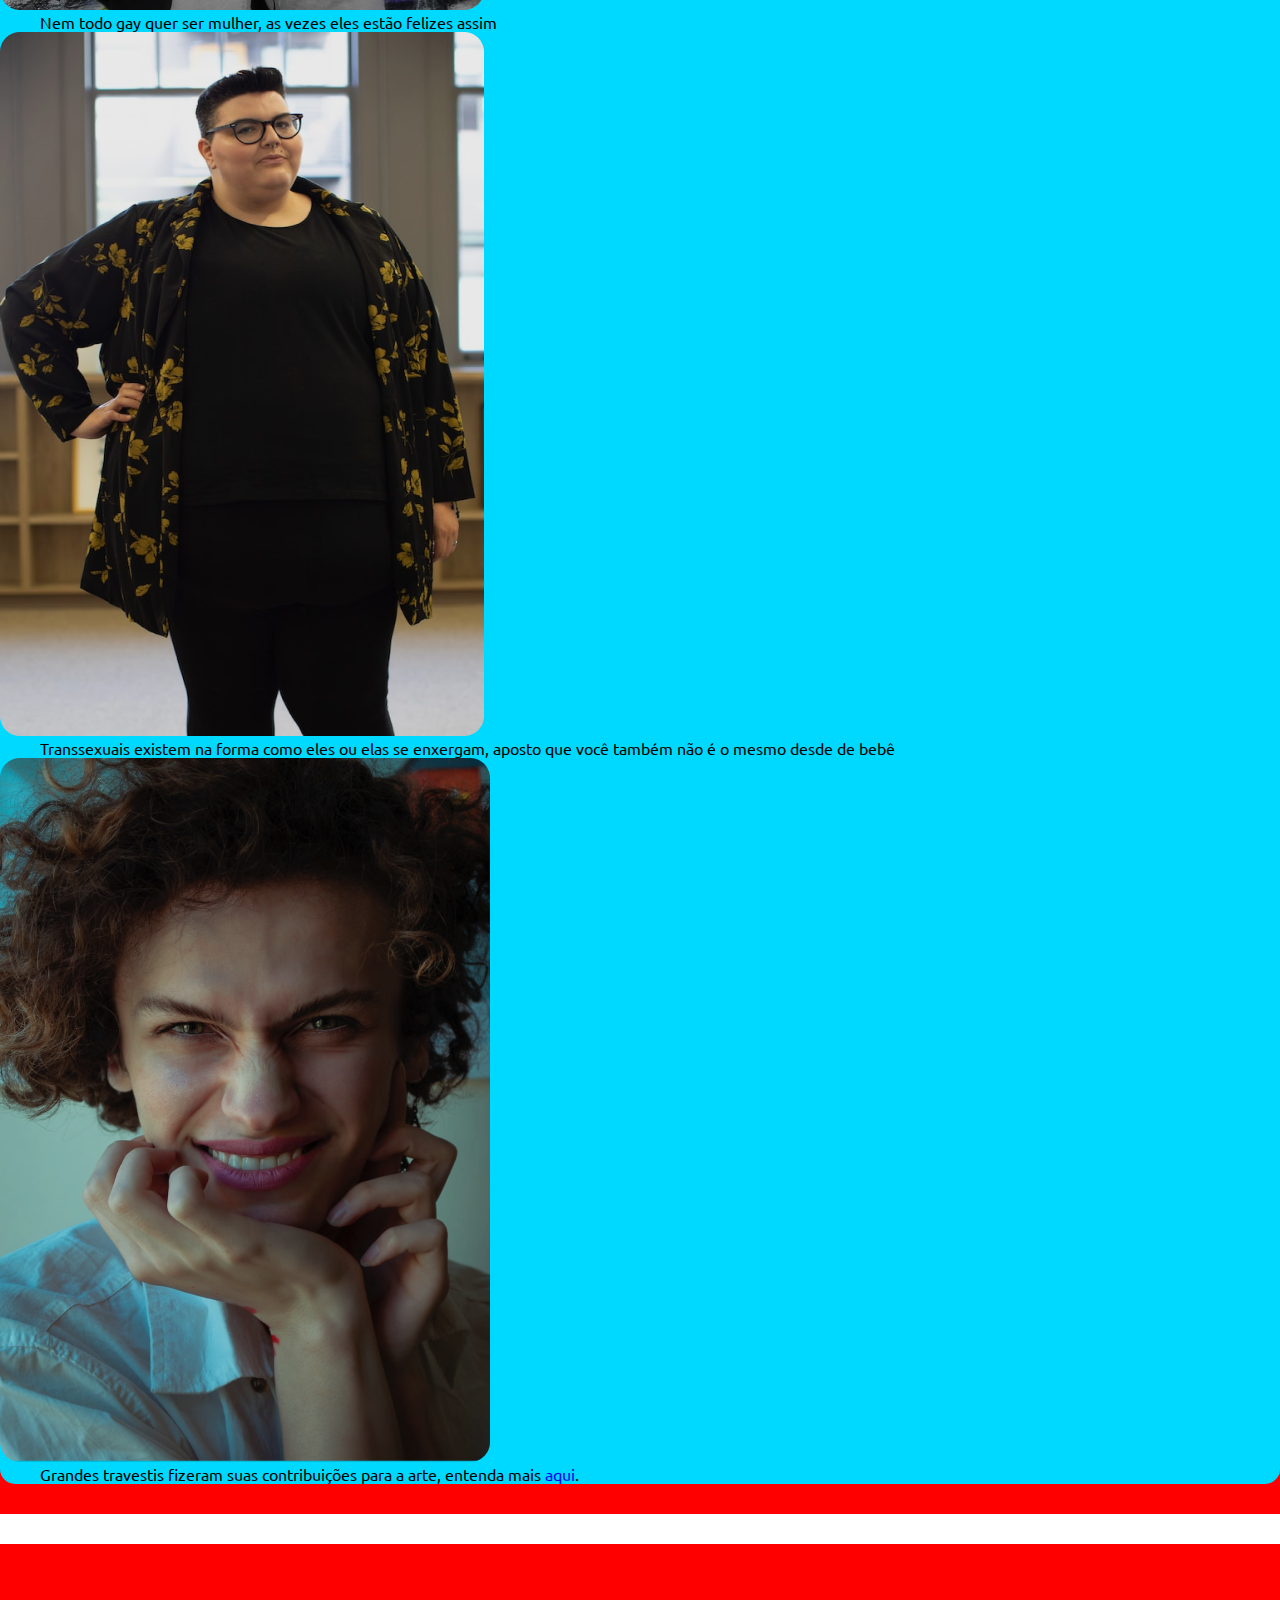
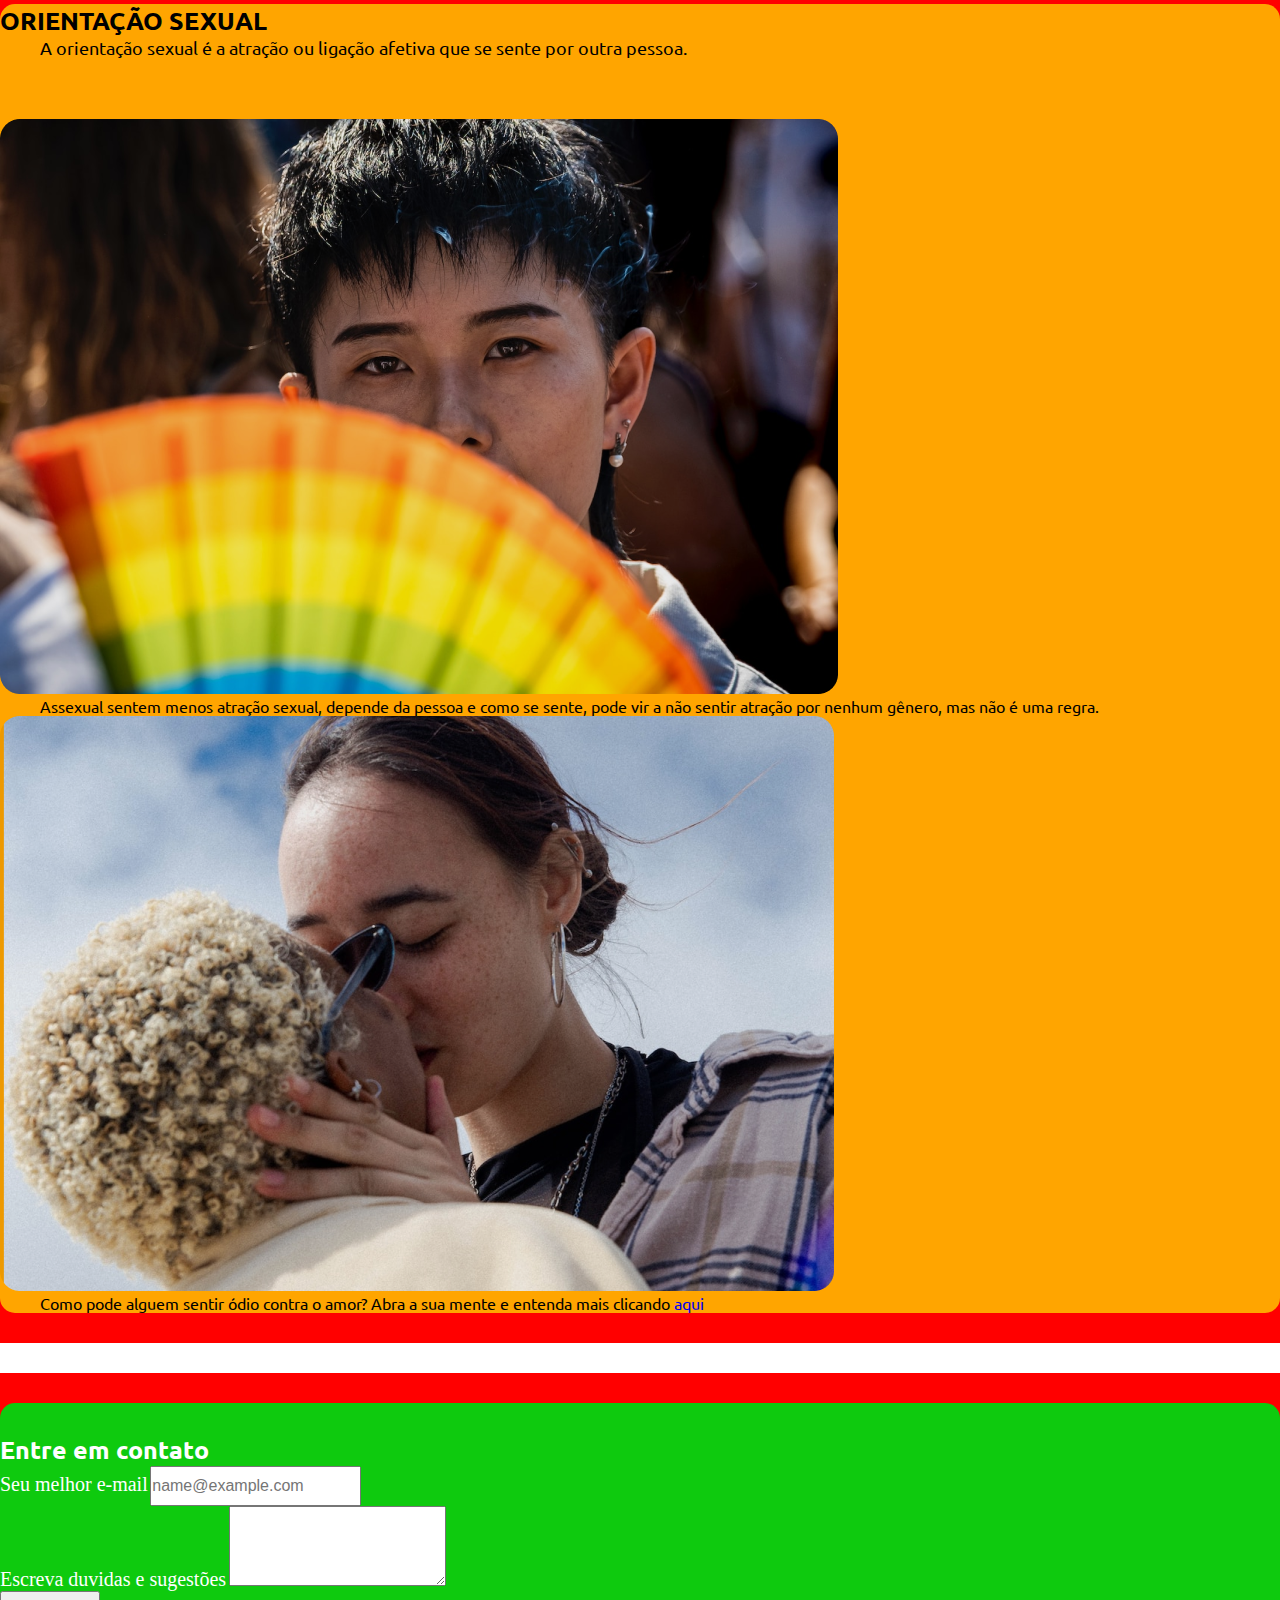
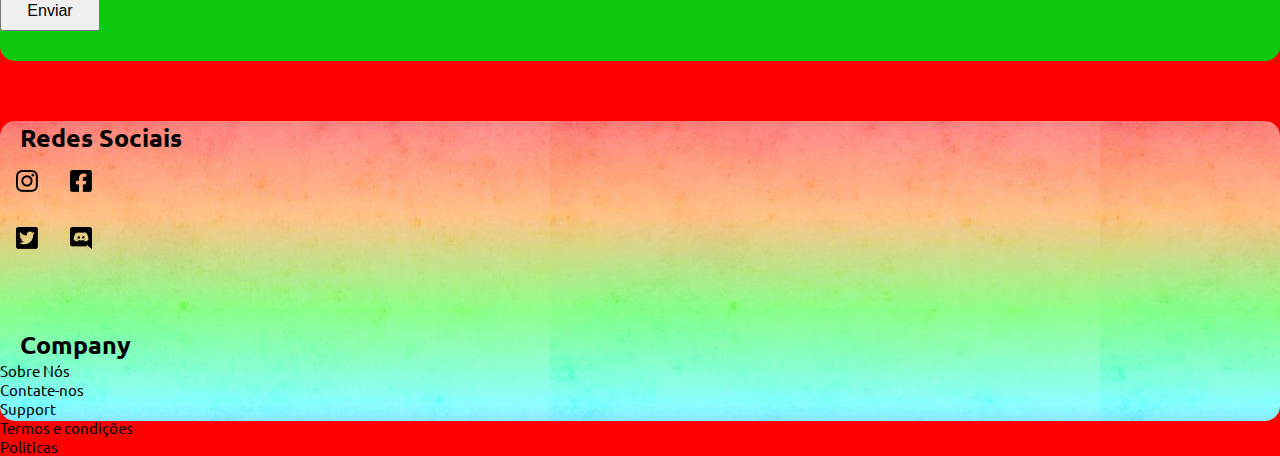
==== commit 8d10fb4b: "Update index.html" ====
--- a/index.html
+++ b/index.html
@@ -135,7 +135,7 @@
             <div class="col-md order-1 card mb-5" >
               <img src="imagens/pessoaleque.png" class="card-img-top" alt="pessoa segurando um leque">
               <div class="card-body">
-                <p class="card-text">Assexuais não sentem atração sexual por nenhum gênero, e tudo bem, ninguem é obrigado a nada.</p>
+                <p class="card-text">Assexual sentem menos atração sexual, depende da pessoa e como se sente, pode vir a não sentir atração por nenhum gênero, mas não é uma regra.</p>
               </div>
             </div>
 
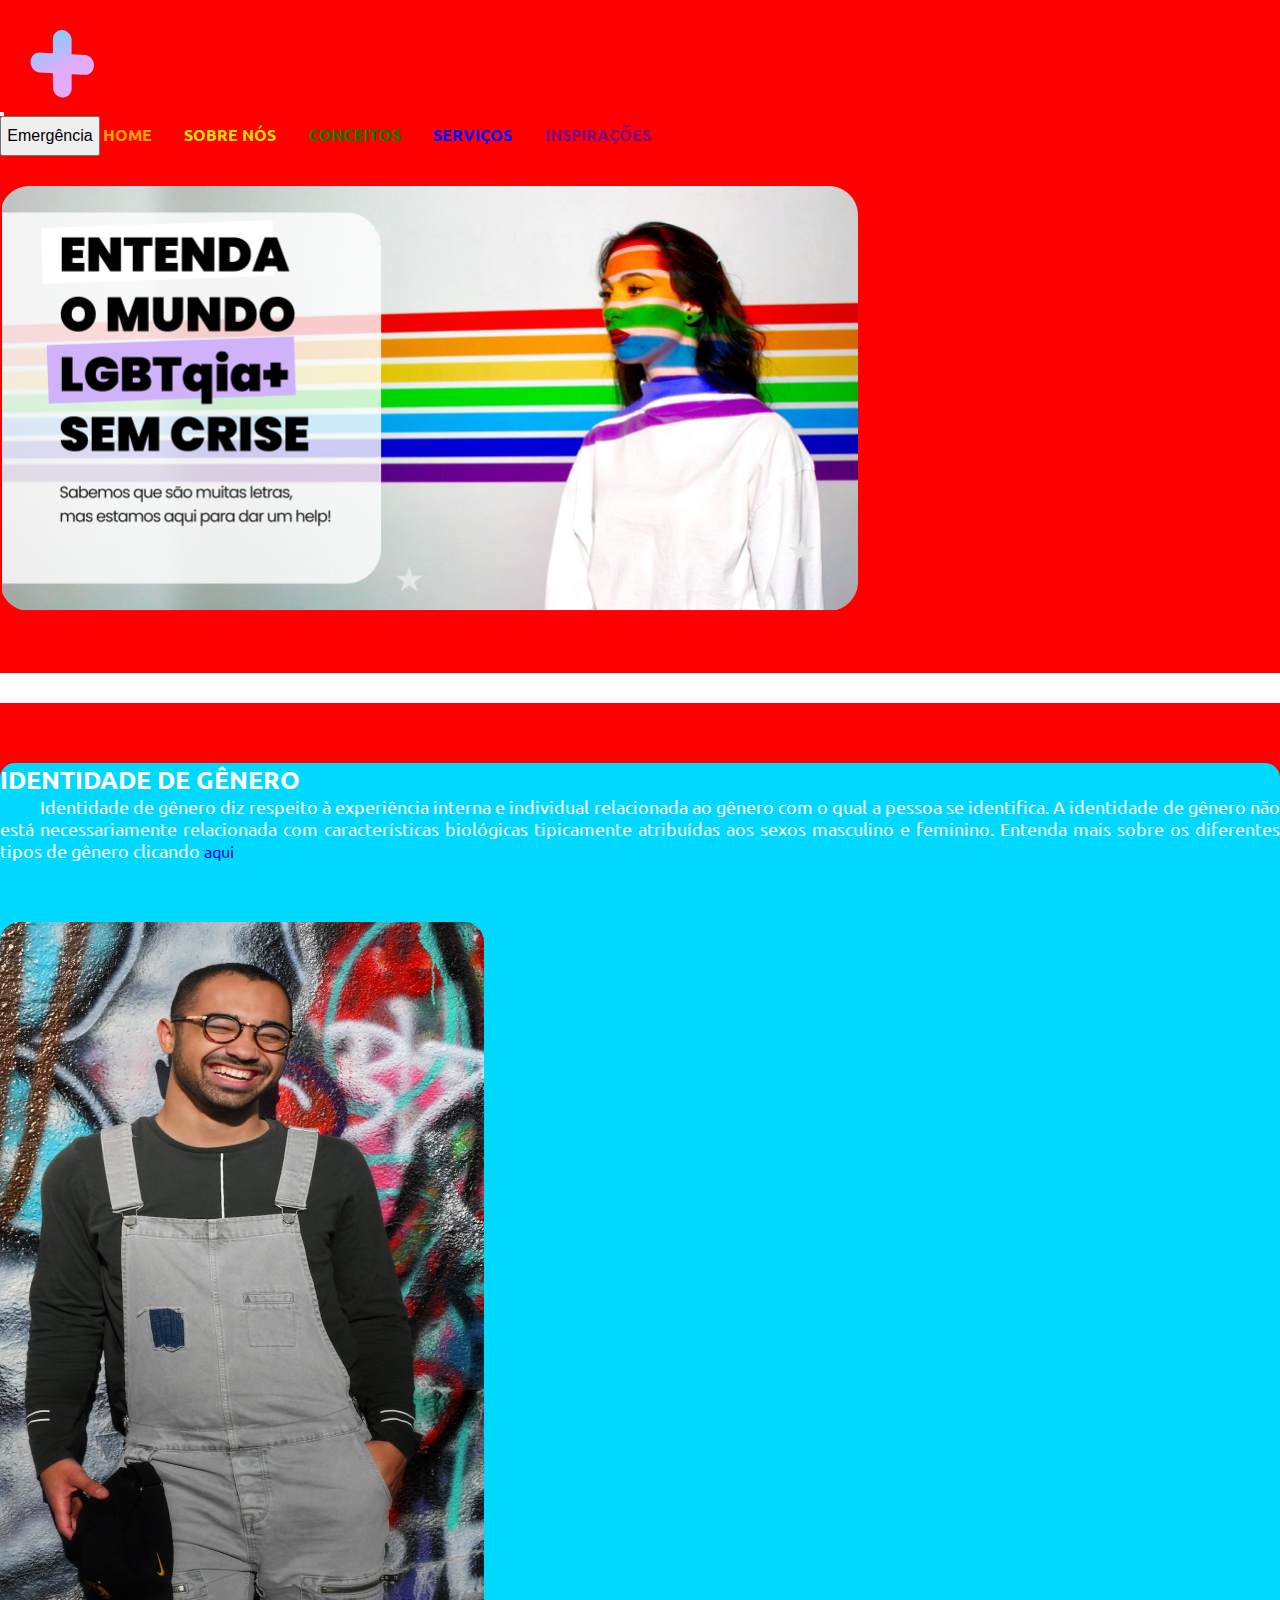
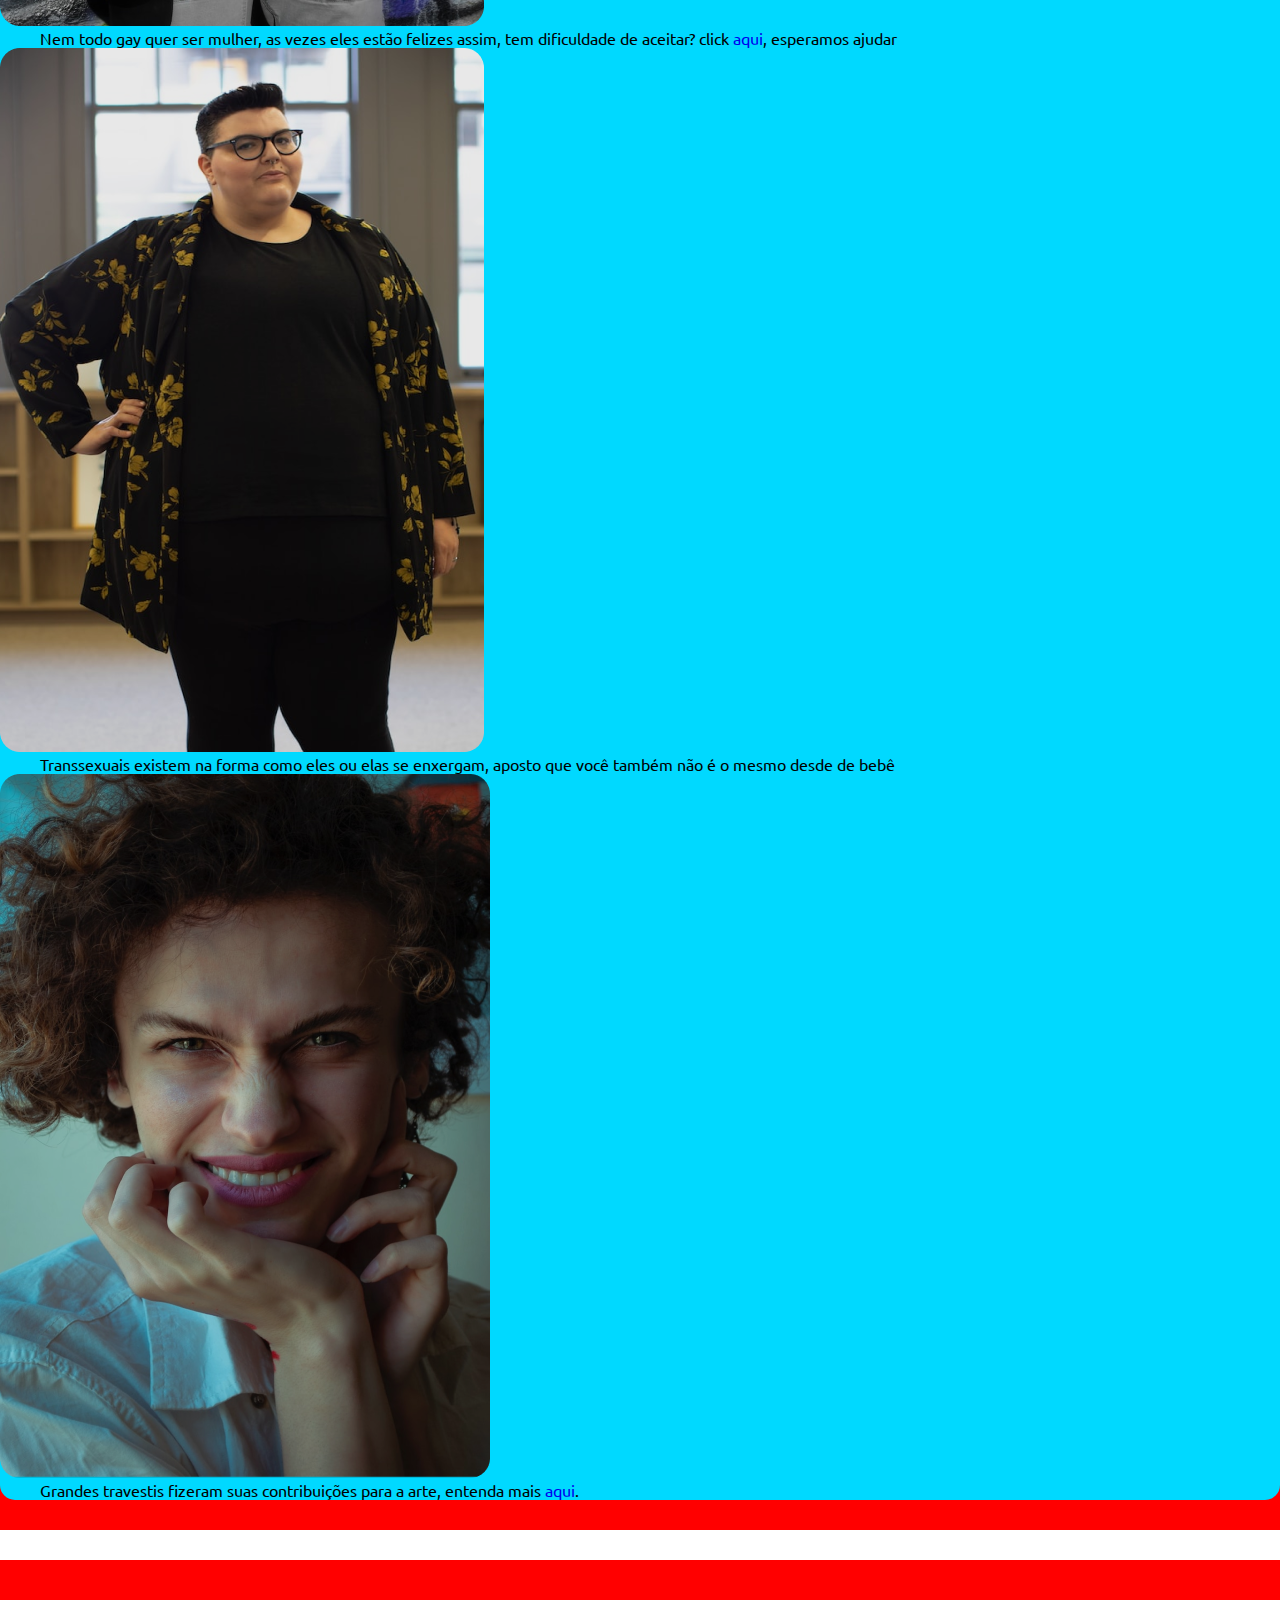
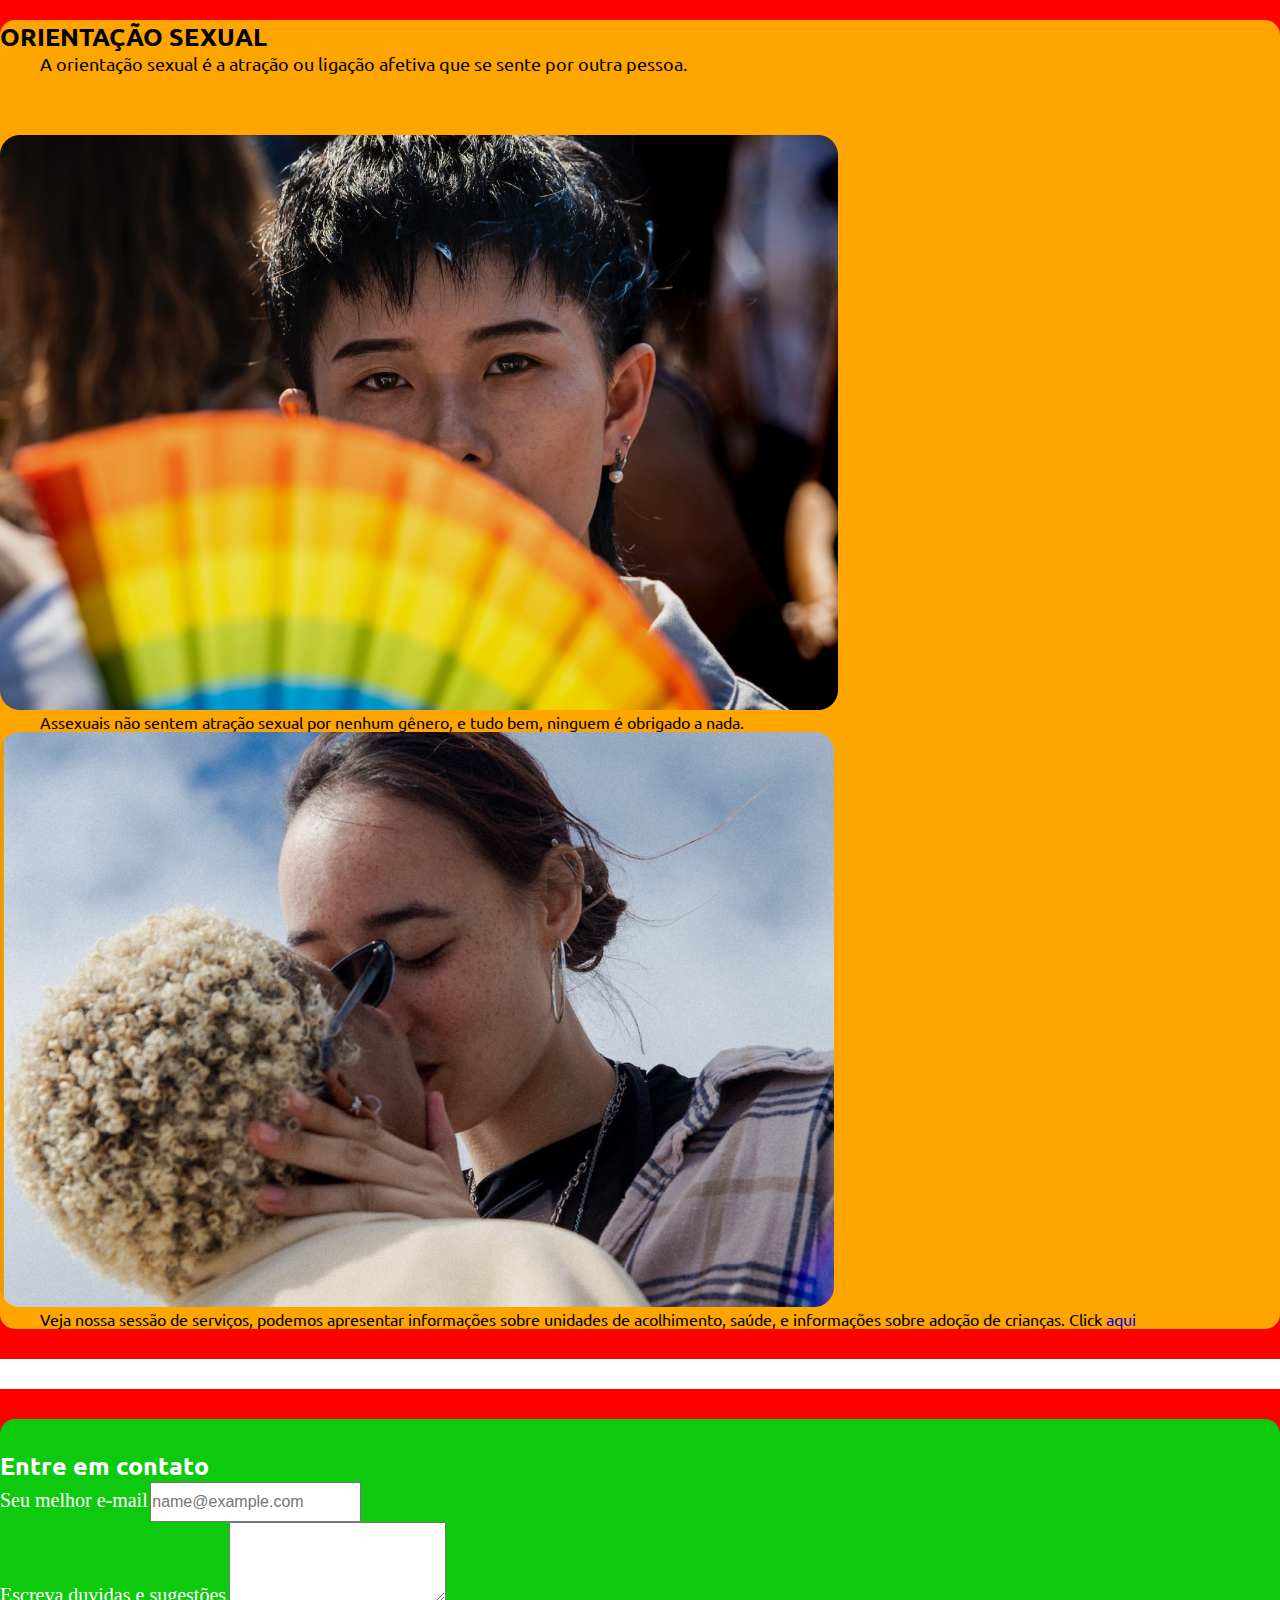
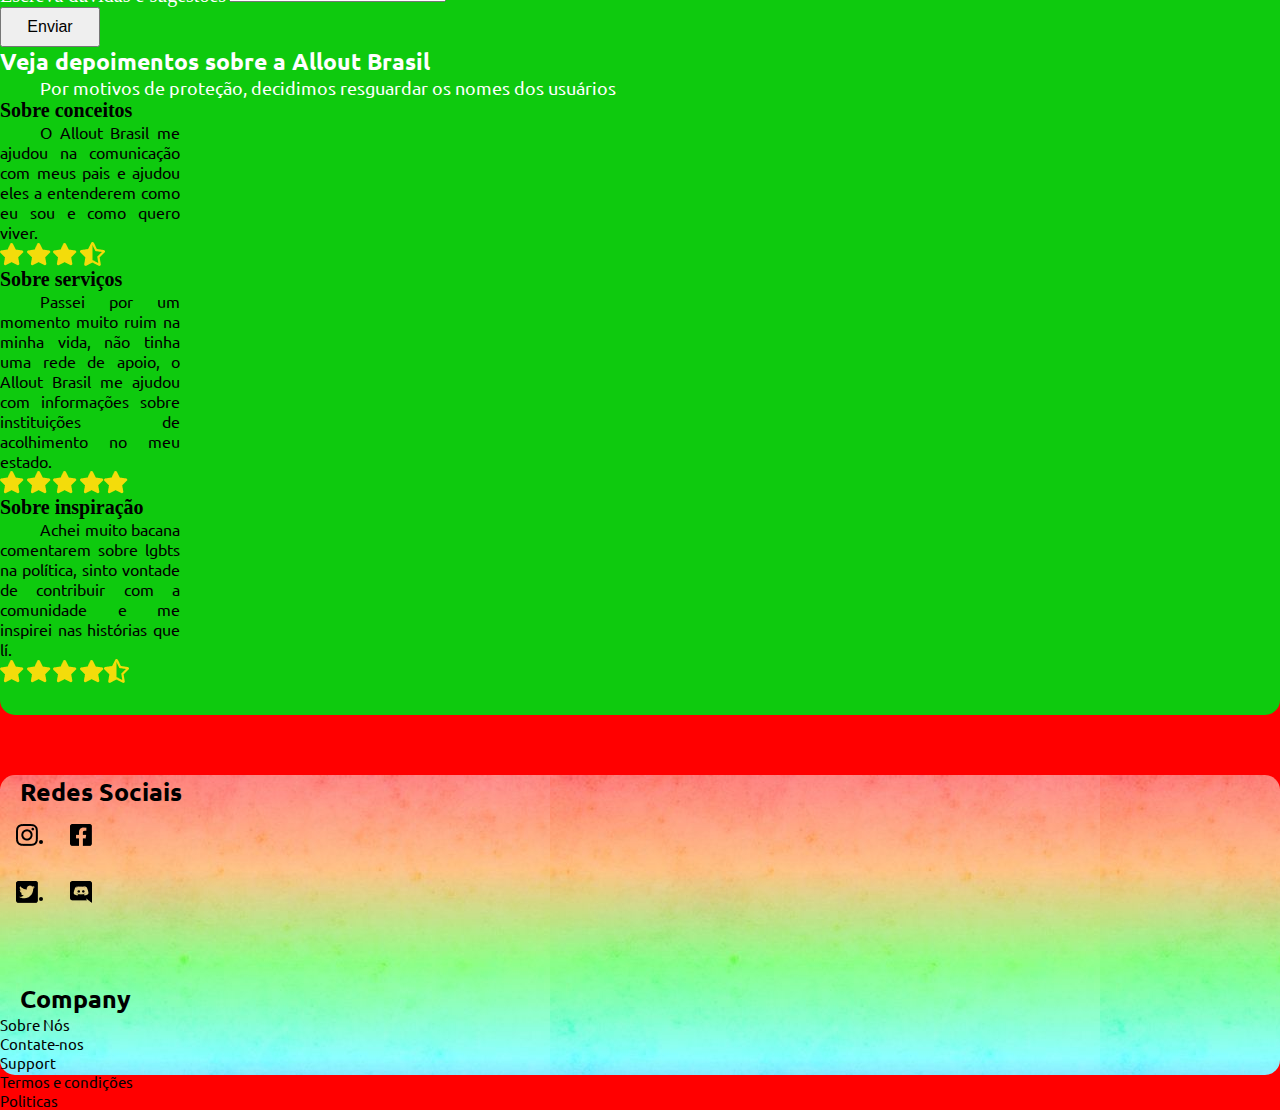
==== commit cf96fb03: "Add files via upload" ====
--- a/index.html
+++ b/index.html
@@ -41,11 +41,12 @@
 
           <div class="collapse navbar-collapse" id="navbarNavAltMarkup">
             <div class="navbar-nav ms-auto">
-              <a class="nav-link orange" href="index.html">HOME</a>
-              <a class="nav-link yellow" href="sobrenos.html">SOBRE NÓS</a>
-              <a class="nav-link green" href="conceitos.html">CONCEITOS</a>
-              <a class="nav-link blue" href="servicos.html">SERVIÇOS</a>
-              <a class="nav-link purple"  href="inspiracao.html">INSPIRAÇÕES</a>
+              <button type="button" class="btn btn-danger me-5 mt-2">Emergência</button>
+              <a class="nav-link orange mt-2" href="index.html">HOME</a>
+              <a class="nav-link yellow mt-2" href="sobrenos.html">SOBRE NÓS</a>
+              <a class="nav-link green mt-2" href="conceitos.html">CONCEITOS</a>
+              <a class="nav-link blue mt-2" href="servicos.html">SERVIÇOS</a>
+              <a class="nav-link purple mt-2"  href="inspiracao.html">INSPIRAÇÕES</a>
             </div>
           </div>
         </div>
@@ -88,7 +89,7 @@
             <div class="card" >
               <img src="imagens/pessoamacacao.png" class="card-img-top" alt="...">
               <div class="card-body">
-                <p class="card-text">Nem todo gay quer ser mulher, as vezes eles estão felizes assim</p>
+                <p class="card-text">Nem todo gay quer ser mulher, as vezes eles estão felizes assim, tem dificuldade de aceitar? click <a class="fw-bold" href="conceitos.html">aqui</a>, esperamos ajudar</p>
               </div>
             </div>
           </div>
@@ -135,7 +136,7 @@
             <div class="col-md order-1 card mb-5" >
               <img src="imagens/pessoaleque.png" class="card-img-top" alt="pessoa segurando um leque">
               <div class="card-body">
-                <p class="card-text">Assexual sentem menos atração sexual, depende da pessoa e como se sente, pode vir a não sentir atração por nenhum gênero, mas não é uma regra.</p>
+                <p class="card-text">Assexuais não sentem atração sexual por nenhum gênero, e tudo bem, ninguem é obrigado a nada.</p>
               </div>
             </div>
 
@@ -144,7 +145,7 @@
             <div class="col-md order-2 card mb-5" >
               <img src="imagens/beijao.png" class="card-img-top" alt="...">
               <div class="card-body">
-                <p class="card-text">Como pode alguem sentir ódio contra o amor? Abra a sua mente e entenda mais clicando <a class="fw-bold" href="conceitos.html">aqui</a></p>
+                <p class="card-text">Veja nossa sessão de serviços, podemos apresentar informações sobre unidades de acolhimento, saúde, e informações sobre adoção de crianças. Click <a class="fw-bold" href="servicos.html">aqui</a></p>
               </div>
             </div>
  
@@ -173,12 +174,57 @@
     <textarea class="form-control espacoemail2 d-flex justify-content-center" id="exampleFormControlTextarea1" rows="3"></textarea>
   </div></div>
   <div class="d-flex justify-content-center">
-   <input class="btn btn-primary" type="submit" value="Enviar">
-  </div>
- 
-  </div>
+   <input class="btn btn-primary mb-5" type="submit" value="Enviar">
+  </div>
+ 
+<div><!--Sessão de comentarios-->
+  <div class="mt-5">
+    <h3 class="text-center h2branco">Veja depoimentos sobre a Allout Brasil</h3>
+    <p class="text-center h2branco">Por motivos de proteção, decidimos resguardar os nomes dos usuários</p>
+  </div>
+<div class="d-flex justify-content-around">
+
+  <div class="card mt-5" style="width: 18rem;">
+    <div class="card-body">
+      <h5 class="card-title">Sobre conceitos</h5>
+      <p class="card-text mt-4">O Allout Brasil me ajudou na comunicação com meus pais e ajudou eles a entenderem como eu sou e como quero viver.</p>
+      <img src="imagens/estrela.png"> <img src="imagens/estrela.png"> <img src="imagens/estrela.png"> <img src="imagens/meiaestrela.png">
+    </div>
+  </div>
+
+
+
+  <div class="card mt-5" style="width: 18rem;">
+    <div class="card-body">
+      <h5 class="card-title">Sobre serviços</h5>
+      <p class="card-text mt-4">Passei por um momento muito ruim na minha vida, não tinha uma rede de apoio, o Allout Brasil me ajudou com informações sobre instituições de acolhimento no meu estado.</p>
+   
+    <img src="imagens/estrela.png"> <img src="imagens/estrela.png"> <img src="imagens/estrela.png"> <img src="imagens/estrela.png"><img src="imagens/estrela.png"> 
+  </div>
+  </div>
+
+
+
+  <div class="card mt-5" style="width: 18rem;">
+    <div class="card-body">
+      <h5 class="card-title">Sobre inspiração</h5>
+      <p class="card-text mt-4">Achei muito bacana comentarem sobre lgbts na política, sinto vontade de contribuir com a comunidade e me inspirei nas histórias que lí.</p>
+      <img src="imagens/estrela.png"> <img src="imagens/estrela.png"> <img src="imagens/estrela.png"> <img src="imagens/estrela.png"><img src="imagens/meiaestrela.png"> 
+    </div>
+  </div>
+
+</div>
+</div>
+
+
+
+
+
+  </div><!--Fim do container-->
 
 </section>
+
+
  
 
 
--- a/styles.css
+++ b/styles.css
@@ -71,9 +71,11 @@
   text-align: justify;
   font-family:  'Ubuntu', sans-serif;
 }
-
+li{
+  font-family: 'Ubuntu', sans-serif;
+}
 .nav-link{
-  font-size: 1.8rem;
+  font-size: 1.6rem;
 }
 
 .container{
@@ -415,6 +417,16 @@
   border-color: rgb(252, 137, 156);
   border-radius: 15px;
 }
+
+.listapais{
+  font-size: 1.6rem;
+}
+
+.listapais, ul, li{
+  list-style:disc;
+}
+
+
 
 
 
